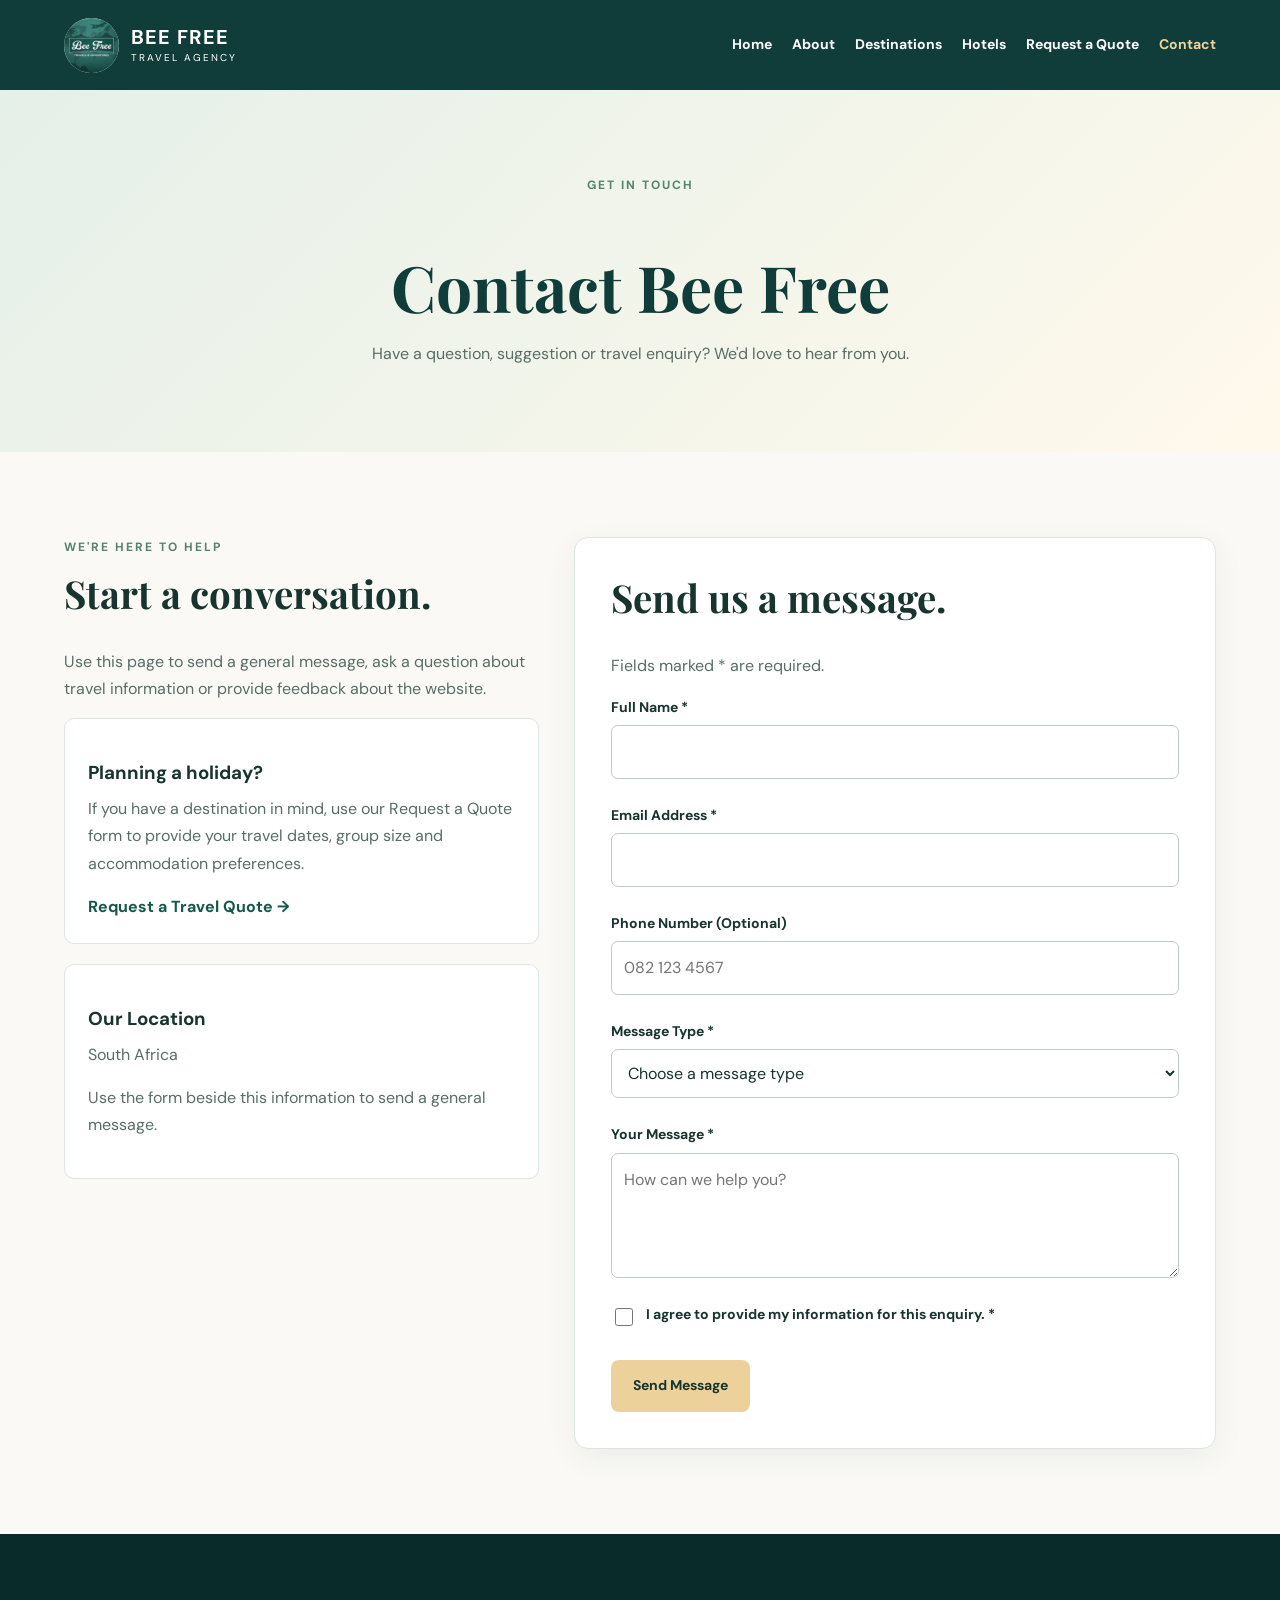
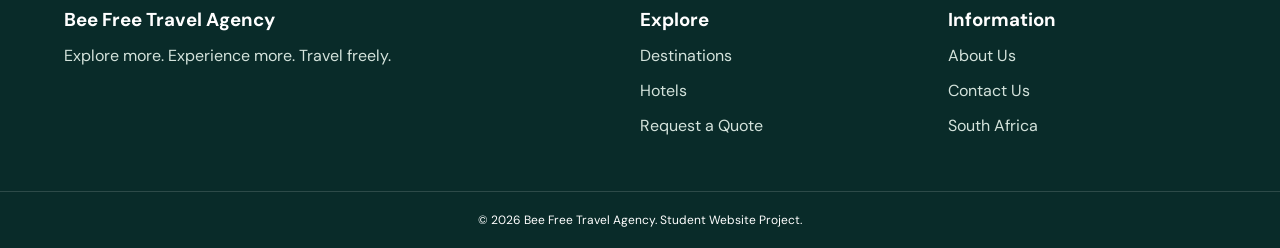
==== CODE_STRUCTURE/contact.html @ af03e636 "First commit with updated images and initial commit" ====
<!doctype html>
<!-- I use HTML5 for the Contact page. -->
<html lang="en">
  <!-- I set English as the page language. -->
  <head>
    <!-- I begin the Contact page settings. -->
    <meta charset="UTF-8" />
    <!-- I support standard characters. -->
    <meta name="viewport" content="width=device-width, initial-scale=1.0" />
    <!-- I make the contact form responsive. -->
    <title>Contact Us | Bee Free Travel Agency</title>
    <!-- I give Contact its own SEO title. -->
    <meta
      name="description"
      content="Contact Bee Free Travel Agency with general questions, travel information requests or website feedback."
    />
    <!-- I describe the purpose of this page to search engines. -->
    <link rel="stylesheet" href="../CSS_STYLE/STYLES.css" />
    <!-- I load the main website styling. -->
    <script src="../CSS_STYLE/JS_main.js" defer></script>
    <!-- I load navigation, validation and AJAX functionality. -->
  </head>
  <!-- I finish the page settings. -->
  <body>
    <!-- I begin the visible Contact page. -->
    <a class="skip-link" href="#mainContent">Skip to content</a>
    <!-- I provide a keyboard accessibility shortcut. -->

    <!-- CONTACT SECTION 1: HEADER -->
    <header class="site-header">
      <!-- I create the shared header. -->
      <div class="wrap header-inner">
        <!-- I align the logo and navigation. -->
        <a class="brand" href="Home.html">
          <!-- I make the logo link to Home. -->
          <img
            src="IMAGES/BEE_FREE_LOGO.jpeg"
            alt="Bee Free Travel Agency logo"
          />
          <!-- I display the original agency logo. -->
          <span><strong>BEE FREE</strong><small>TRAVEL AGENCY</small></span>
          <!-- I display the agency name. -->
        </a>
        <!-- I finish the logo link. -->
        <button
          id="menuButton"
          class="menu-toggle"
          type="button"
          aria-controls="mainNav"
          aria-expanded="false"
        >
          ☰ Menu
        </button>
        <!-- I add the mobile menu control. -->
        <nav id="mainNav" class="nav" aria-label="Main navigation">
          <!-- I begin the navigation links. -->
          <a href="Home.html">Home</a>
          <!-- I link to Home. -->
          <a href="about.html">About</a>
          <!-- I link to About. -->
          <a href="DESTINATION.html">Destinations</a>
          <!-- I link to Destinations. -->
          <a href="hotel.html">Hotels</a>
          <!-- I link to Hotels. -->
          <a href="REQUEST_QUOTE.html">Request a Quote</a>
          <!-- I link to the travel enquiry form. -->
          <a href="contact.html" aria-current="page">Contact</a>
          <!-- I mark Contact as the active page. -->
        </nav>
        <!-- I finish the navigation links. -->
      </div>
      <!-- I finish the header container. -->
    </header>
    <!-- I finish the header. -->

    <main id="mainContent">
      <!-- I begin the main Contact page content. -->

      <!-- CONTACT SECTION 2: INTRODUCTION -->
      <section class="subhero">
        <!-- I create a welcoming page introduction. -->
        <div class="wrap">
          <!-- I centre the introduction. -->
          <p class="eyebrow">GET IN TOUCH</p>
          <!-- I introduce the Contact page. -->
          <h1>Contact Bee Free</h1>
          <!-- I display the main page title. -->
          <p>
            Have a question, suggestion or travel enquiry? We'd love to hear
            from you.
          </p>
          <!-- I explain how visitors can use the page. -->
        </div>
        <!-- I finish the introduction content. -->
      </section>
      <!-- I finish the Contact page introduction. -->

      <!-- CONTACT SECTION 3: INFORMATION AND FORM -->
      <section class="section wrap contact-cols">
        <!-- I arrange contact information beside the form. -->

        <div>
          <!-- I begin the contact information column. -->
          <p class="eyebrow">WE'RE HERE TO HELP</p>
          <!-- I introduce the contact information. -->
          <h2>Start a conversation.</h2>
          <!-- I give the section a welcoming heading. -->
          <p>
            Use this page to send a general message, ask a question about travel
            information or provide feedback about the website.
          </p>
          <!-- I explain the contact form's purpose. -->

          <div class="info-card">
            <!-- I create a card for travel enquiries. -->
            <h3>Planning a holiday?</h3>
            <!-- I introduce the travel enquiry option. -->
            <p>
              If you have a destination in mind, use our Request a Quote form to
              provide your travel dates, group size and accommodation
              preferences.
            </p>
            <!-- I explain when to use the quotation form. -->
            <a class="text-link" href="REQUEST_QUOTE.html"
              >Request a Travel Quote →</a
            >
            <!-- I link to the dedicated travel enquiry page. -->
          </div>
          <!-- I finish the travel information card. -->

          <div class="info-card">
            <!-- I create a card for location information. -->
            <h3>Our Location</h3>
            <!-- I introduce the location information. -->
            <p>South Africa</p>
            <!-- I give the location at country level without inventing a business street address. -->
            <p>
              Use the form beside this information to send a general message.
            </p>
            <!-- I direct visitors to the contact form. -->
          </div>
          <!-- I finish the location card. -->
        </div>
        <!-- I finish the contact information column. -->

        <!-- CONTACT SECTION 4: GENERAL CONTACT FORM -->
        <div class="form-panel">
          <!-- I place the form inside a professional white panel. -->
          <h2>Send us a message.</h2>
          <!-- I introduce the message form. -->
          <p>Fields marked * are required.</p>
          <!-- I identify the required fields. -->
          <form
            id="contactForm"
            action="https://formsubmit.co/ajax/YOUR_EMAIL@example.com"
            method="post"
            novalidate
          >
            <!-- I prepare the AJAX endpoint that needs a verified recipient email. -->
            <input
              type="hidden"
              name="_subject"
              value="Bee Free Contact Message"
            />
            <!-- I set a descriptive email subject. -->

            <div class="field">
              <!-- I begin the full name field. -->
              <label for="contactName">Full Name *</label>
              <!-- I explain the information required. -->
              <input
                id="contactName"
                name="name"
                type="text"
                minlength="2"
                maxlength="80"
                autocomplete="name"
                required
              />
              <!-- I require a name containing at least two characters. -->
              <small id="contactNameError" class="err"></small>
              <!-- I reserve space for name validation feedback. -->
            </div>
            <!-- I finish the name field. -->

            <div class="field">
              <!-- I begin the email address field. -->
              <label for="contactEmail">Email Address *</label>
              <!-- I identify the email input. -->
              <input
                id="contactEmail"
                name="email"
                type="email"
                autocomplete="email"
                required
              />
              <!-- I check email format using HTML5 validation. -->
              <small id="contactEmailError" class="err"></small>
              <!-- I reserve space for email validation errors. -->
            </div>
            <!-- I finish the email field. -->

            <div class="field">
              <!-- I begin the optional phone field. -->
              <label for="contactPhone">Phone Number (Optional)</label>
              <!-- I explain that a phone number is not required. -->
              <input
                id="contactPhone"
                name="phone"
                type="tel"
                pattern="[+0-9 ()-]{9,20}"
                maxlength="20"
                placeholder="082 123 4567"
              />
              <!-- I accept common phone-number formats when a number is provided. -->
              <small id="contactPhoneError" class="err"></small>
              <!-- I reserve space for phone validation errors. -->
            </div>
            <!-- I finish the optional phone field. -->

            <div class="field">
              <!-- I begin the message type field. -->
              <label for="contactType">Message Type *</label>
              <!-- I explain what the dropdown is used for. -->
              <select id="contactType" name="messageType" required>
                <!-- I require the visitor to choose the purpose of their message. -->
                <option value="">Choose a message type</option>
                <!-- I provide an initial dropdown prompt. -->
                <option value="General enquiry">General Enquiry</option>
                <!-- I allow ordinary questions. -->
                <option value="Travel information">Travel Information</option>
                <!-- I allow travel information requests. -->
                <option value="Website feedback">Website Feedback</option>
                <!-- I allow feedback about the website. -->
              </select>
              <!-- I finish the message type dropdown. -->
              <small id="contactTypeError" class="err"></small>
              <!-- I reserve space for dropdown errors. -->
            </div>
            <!-- I finish the message type field. -->

            <div class="field">
              <!-- I begin the message field. -->
              <label for="contactMessage">Your Message *</label>
              <!-- I explain what the visitor should write. -->
              <textarea
                id="contactMessage"
                name="message"
                minlength="10"
                maxlength="1500"
                placeholder="How can we help you?"
                required
              ></textarea>
              <!-- I require a meaningful message containing at least ten characters. -->
              <small id="contactMessageError" class="err"></small>
              <!-- I reserve space for message validation errors. -->
            </div>
            <!-- I finish the message field. -->

            <div class="field">
              <!-- I begin the consent field. -->
              <label class="checkbox-line" for="contactConsent">
                <!-- I position the consent checkbox beside its explanation. -->
                <input
                  id="contactConsent"
                  name="consent"
                  type="checkbox"
                  value="Yes"
                  required
                />
                <!-- I require consent before processing the enquiry. -->
                <span
                  >I agree to provide my information for this enquiry. *</span
                >
                <!-- I explain why the checkbox is required. -->
              </label>
              <!-- I finish the consent label. -->
              <small id="contactConsentError" class="err"></small>
              <!-- I reserve space for consent validation errors. -->
            </div>
            <!-- I finish the consent field. -->

            <button class="btn btn-gold" type="submit">Send Message</button>
            <!-- I validate and attempt to send the message when clicked. -->
            <p
              id="contactStatus"
              class="feedback"
              role="status"
              aria-live="polite"
              hidden
            ></p>
            <!-- I display the result of validation and AJAX submission. -->
          </form>
          <!-- I finish the Contact form. -->
        </div>
        <!-- I finish the form panel. -->
      </section>
      <!-- I finish the information-and-form section. -->
    </main>
    <!-- I finish the main Contact page content. -->

    <!-- CONTACT SECTION 5: FOOTER -->
    <footer class="site-footer">
      <!-- I begin the shared footer. -->
      <div class="wrap foot-grid">
        <!-- I arrange footer information into columns. -->
        <div>
          <h3>Bee Free Travel Agency</h3>
          <p>Explore more. Experience more. Travel freely.</p>
        </div>
        <!-- I display the agency name and tagline. -->
        <div>
          <h3>Explore</h3>
          <a href="DESTINATION.html">Destinations</a
          ><a href="hotel.html">Hotels</a
          ><a href="REQUEST_QUOTE.html">Request a Quote</a>
        </div>
        <!-- I add travel links. -->
        <div>
          <h3>Information</h3>
          <a href="about.html">About Us</a><a href="contact.html">Contact Us</a>
          <p>South Africa</p>
        </div>
        <!-- I add information links. -->
      </div>
      <!-- I finish the footer columns. -->
      <div class="copyright">
        © 2026 Bee Free Travel Agency. Student Website Project.
      </div>
      <!-- I display copyright information. -->
    </footer>
    <!-- I finish the footer. -->
  </body>
  <!-- I finish the Contact page body. -->
</html>
<!-- I finish the HTML document. -->
---- CSS_STYLE/STYLES.css ----
/* ==========================================================
   SECTION 19: EXPLORE MORE BUTTONS - DESTINATIONS AND HOTELS
   ========================================================== */

/*
   I added two separate buttons to each destination and hotel.

   Explore More displays additional information on the same page.
   Request a Quote takes the visitor to the enquiry form.

   I use Flexbox to keep the buttons neatly arranged.
*/


/* SECTION 1: GENERAL STYLING - I set up the main appearance of my website. */
@import url('https://fonts.googleapis.com/css2?family=DM+Sans:wght@400;500;600;700&family=Playfair+Display:wght@500;600;700&display=swap'); /* I use Google Fonts for readable text and elegant headings. */
* { box-sizing: border-box; } /* I include padding inside element widths to make layouts easier. */
html { scroll-behavior: smooth; } /* I make movement between page sections feel smoother. */
body { margin: 0; font-family: 'DM Sans', Arial, sans-serif; background: #faf9f6; color: #17342f; line-height: 1.7; } /* I give every page the same background and font. */
h1, h2 { font-family: 'Playfair Display', Georgia, serif; line-height: 1.2; } /* I use a more elegant font for the main headings. */
h1 { font-size: clamp(2.6rem, 5vw, 4.8rem); } /* I make the main title resize on different devices. */
h2 { font-size: clamp(1.9rem, 3vw, 2.8rem); margin-top: 0; } /* I keep section headings large but responsive. */
h3 { margin-bottom: 10px; line-height: 1.3; } /* I keep smaller headings close to their descriptions. */
p { color: #596d66; margin-top: 0; } /* I use a softer colour for normal paragraphs. */
a { text-decoration: none; color: inherit; } /* I remove default underlines so I can style links consistently. */
img { display: block; max-width: 100%; } /* I stop images from becoming wider than their containers. */
button, input, select, textarea { font: inherit; } /* I make form elements use the same font as the website. */
button { cursor: pointer; } /* I show visitors that buttons are interactive. */
[hidden] { display: none !important; } /* I ensure that hidden information remains hidden until JavaScript opens it. */
.wrap { width: 90%; max-width: 1160px; margin: auto; } /* I keep page content centred with a maximum width. */
.section { padding: 85px 0; } /* I give important sections consistent vertical spacing. */
.soft { background: #edf4ef; } /* I use light green for alternating background sections. */
.center { text-align: center; } /* I use this class when content needs to be centred. */
.eyebrow { font-size: 12px; color: #54836e; letter-spacing: 2px; font-weight: 700; text-transform: uppercase; } /* I use small headings to introduce each section. */
.section-title { max-width: 680px; margin-bottom: 35px; } /* I keep section introductions at a comfortable reading width. */
.skip-link { position: absolute; top: -100px; left: 10px; background: white; padding: 12px; z-index: 2000; } /* I add a keyboard shortcut to skip the navigation. */
.skip-link:focus { top: 10px; } /* I show the shortcut when a keyboard user selects it. */
:focus-visible { outline: 3px solid #d6ac59; outline-offset: 3px; } /* I make keyboard focus easy to see. */

/* SECTION 2: HEADER - I use the same navigation design on all pages. */
.site-header { background: #103d3a; position: relative; z-index: 1000; } /* I use my brand green for the header. */
.header-inner { min-height: 90px; display: flex; align-items: center; justify-content: space-between; gap: 20px; } /* I position the logo and navigation beside each other. */
.brand { display: flex; align-items: center; gap: 12px; color: white; } /* I group the logo and business name together. */
.brand img { width: 55px; height: 55px; object-fit: contain; border-radius: 50%; background: white; } /* I keep the logo visible without stretching it. */
.brand strong { display: block; letter-spacing: 1px; font-size: 20px; line-height: 1.2; } /* I make the agency name prominent. */
.brand small { display: block; letter-spacing: 2px; font-size: 10px; } /* I place the smaller tagline underneath the name. */
.nav { display: flex; align-items: center; gap: 20px; } /* I arrange navigation links horizontally on desktop. */
.nav a { color: white; font-size: 14px; font-weight: 700; } /* I keep navigation links readable on the dark header. */
.nav a:hover, .nav a[aria-current="page"] { color: #f0d49a; } /* I highlight the current page and hovered links. */
.menu-toggle { display: none; color: white; background: transparent; border: 1px solid white; border-radius: 7px; padding: 8px 12px; } /* I hide the mobile menu button on larger screens. */

/* SECTION 3: BUTTONS - I give interactive actions a consistent design. */
.btn { display: inline-block; border: 2px solid transparent; border-radius: 8px; padding: 12px 20px; font-size: 14px; font-weight: 700; text-align: center; } /* I create one basic button style for reuse. */
.btn:hover { filter: brightness(1.07); transform: translateY(-1px); } /* I show a subtle visual change when a visitor hovers. */
.btn-gold { background: #ecd29a; color: #17342f; } /* I use gold for important calls to action. */
.btn-green { background: #103d3a; color: white; } /* I use green for Explore More and similar buttons. */
.btn-outline { border-color: white; color: white; background: transparent; } /* I create a transparent button for the hero banner. */
.btn-outline:hover { background: white; color: #103d3a; } /* I invert the outline button colours when hovered. */
.text-link { color: #15584b; font-weight: 700; } /* I use a strong green colour for secondary links. */
.text-link:hover { text-decoration: underline; } /* I underline text links on hover. */

/* SECTION 4: HOME PAGE - I style the main travel banner. */
.hero { min-height: 610px; display: flex; align-items: center; background: linear-gradient(90deg, rgba(5,35,32,.87), rgba(5,35,32,.20)), url('../CODE_STRUCTURE/IMAGES/Home.jpg') center/cover; } /* I use the original Home.jpg image with a dark overlay for readable text. */
.hero-content { padding: 90px 0 120px; } /* I give the banner text breathing room. */
.hero h1 { color: white; max-width: 700px; margin-bottom: 20px; } /* I make the main headline large and clear. */
.hero h1 em { color: #ecd29a; } /* I highlight part of the heading with gold. */
.hero p { color: #f0f5f0; max-width: 540px; } /* I keep the banner description readable. */
.hero .eyebrow { color: #ecd29a; } /* I make the small hero label match the accent colour. */
.hero-actions { display: flex; flex-wrap: wrap; gap: 12px; margin-top: 25px; } /* I place the hero buttons beside each other. */
.booking-wrap { position: relative; margin-top: -50px; z-index: 3; } /* I overlap the trip selector over the bottom of the banner. */
.booking-form { background: white; padding: 27px; border-radius: 14px; box-shadow: 0 15px 40px #00000020; display: grid; grid-template-columns: 1.5fr 1fr .7fr auto; align-items: end; gap: 18px; } /* I use CSS Grid to align the travel fields. */
.booking-form .field { margin-bottom: 0; } /* I remove extra spacing inside the small search form. */
.split { display: grid; grid-template-columns: 1fr 1fr; gap: 50px; align-items: center; } /* I use two columns for images and descriptive text. */
.feature-photo { width: 100%; height: 370px; object-fit: cover; border-radius: 14px; } /* I keep feature images large and neatly cropped. */

/* SECTION 5: DESTINATIONS AND HOTELS - I style the cards. */
.cards { display: grid; grid-template-columns: repeat(3, 1fr); gap: 25px; } /* I show three destination cards in a row on desktop. */
.cards.two { grid-template-columns: repeat(2, 1fr); } /* I show two larger cards for accommodation. */
.card { background: white; border: 1px solid #dbe7df; border-radius: 14px; overflow: hidden; box-shadow: 0 8px 28px #123c3020; } /* I create clean white cards with soft shadows. */
.card:hover { transform: translateY(-3px); } /* I give the cards a slight lifting effect. */
.card > img, .photo-button img { width: 100%; height: 245px; object-fit: cover; } /* I give the card photographs equal sizes. */
.card-body { padding: 25px; } /* I add spacing between the card edges and text. */
.card-body p { font-size: 14px; } /* I keep the card descriptions compact. */
.tag { color: #54836e; font-size: 11px; font-weight: 700; letter-spacing: 2px; } /* I label destinations by region or type. */
.actions { display: flex; flex-wrap: wrap; gap: 10px; margin-top: 20px; } /* I place Explore More and Request a Quote together. */
.actions .btn { flex: 1 1 120px; } /* I allow buttons to share space evenly. */
.photo-button { padding: 0; border: 0; background: none; display: block; width: 100%; } /* I turn photographs into clickable gallery controls. */
.subhero { background: linear-gradient(135deg, #e5f0e9, #fff9eb); padding: 85px 0; text-align: center; } /* I use a soft background for inner-page headings. */
.subhero h1 { color: #103d3a; margin-bottom: 15px; } /* I give inner-page titles the agency's green colour. */
.subhero p { max-width: 650px; margin: auto; } /* I keep the introductions centred. */

/* SECTION 6: EXPLORE MORE - I style the expanded destination and hotel information. */
.details { background: white; padding: 35px; border: 1px solid #dbe7df; border-radius: 14px; margin-top: 30px; scroll-margin-top: 25px; } /* I show detailed travel information in a separate panel. */
.details-header { display: flex; justify-content: space-between; gap: 20px; align-items: flex-start; border-bottom: 1px solid #dbe7df; margin-bottom: 25px; padding-bottom: 20px; } /* I position the title beside its Close button. */
.details-header h2 { color: #103d3a; margin-bottom: 0; } /* I match the information title to the brand colour. */
.details-grid { display: grid; grid-template-columns: 1fr 1.2fr; gap: 30px; align-items: start; } /* I put the large image beside the detailed description. */
.details-grid img { width: 100%; height: 340px; object-fit: cover; border-radius: 12px; } /* I keep detail photographs large and consistent. */
.details h3 { color: #103d3a; } /* I distinguish detailed-section headings from regular text. */
.details ul { padding-left: 22px; color: #596d66; } /* I indent lists of attractions and amenities. */
.details li { margin-bottom: 8px; } /* I space list items so they are easier to read. */
.details-footer { border-top: 1px solid #dbe7df; margin-top: 25px; padding-top: 25px; } /* I separate the practical information from the introduction. */
.close-details { background: #edf4ef; border: 1px solid #dbe7df; border-radius: 7px; padding: 9px 13px; color: #103d3a; font-weight: 700; } /* I make the Close button easy to recognise. */

/* SECTION 7: SEARCH, MAP, GALLERY AND FAQ - I style interactive destination features. */
.filters { display: grid; grid-template-columns: 2fr 1fr 1fr; gap: 16px; padding: 23px; background: white; border-radius: 12px; border: 1px solid #dbe7df; margin-bottom: 20px; } /* I arrange search and filtering controls together. */
.filters .field { margin-bottom: 0; } /* I keep the search bar from becoming unnecessarily tall. */
.result-count { font-size: 14px; margin-bottom: 20px; } /* I show how many destinations match the visitor's search. */
.empty { padding: 22px; text-align: center; background: white; border-radius: 10px; } /* I display a friendly message when there are no results. */
.map { width: 100%; height: 400px; border-radius: 12px; border: 1px solid #dbe7df; z-index: 1; } /* I give the Leaflet map a fixed visible height. */
.lightbox { border: none; border-radius: 12px; padding: 18px; width: min(850px, 92vw); max-height: 90vh; margin: auto; } /* I style the enlarged photo dialog. */
.lightbox::backdrop { background: #000000dc; } /* I dim the website while the gallery is open. */
.lightbox img { width: 100%; max-height: 70vh; object-fit: contain; } /* I fit enlarged images inside the screen without cutting them off. */
.lightbox p { text-align: center; margin-bottom: 0; } /* I centre the photograph caption. */
.faq details { background: white; padding: 19px; margin-bottom: 10px; border: 1px solid #dbe7df; border-radius: 8px; } /* I style questions as expandable sections. */
.faq summary { cursor: pointer; font-weight: 700; } /* I show that visitors can click a question. */

/* SECTION 8: QUOTE AND CONTACT - I style both forms consistently. */
.form-panel { background: white; border: 1px solid #dbe7df; border-radius: 14px; padding: 36px; box-shadow: 0 8px 30px #103d3a10; } /* I put forms inside clear white containers. */
.form-panel.narrow { max-width: 850px; margin: auto; } /* I limit the width of the travel enquiry form. */
.fields { display: grid; grid-template-columns: 1fr 1fr; gap: 0 20px; } /* I create two form columns on desktop screens. */
.field { display: flex; flex-direction: column; margin-bottom: 20px; } /* I put each form label above its input. */
.field label { font-size: 14px; font-weight: 700; margin-bottom: 6px; } /* I make form labels clear and readable. */
.field input, .field select, .field textarea { width: 100%; border: 1px solid #bbccc3; border-radius: 7px; padding: 12px; background: white; min-height: 47px; color: #17342f; } /* I give inputs consistent spacing and borders. */
.field textarea { min-height: 125px; resize: vertical; } /* I allow visitors to write longer messages. */
.field.wide { grid-column: 1 / -1; } /* I let longer input fields take both columns. */
.checkbox-line { display: flex; gap: 10px; align-items: flex-start; } /* I keep the consent checkbox beside its explanation. */
.checkbox-line input { width: 18px; height: 18px; min-height: 18px; margin-top: 5px; } /* I keep checkboxes small rather than full width. */
.err { color: #ae2828; font-size: 12px; margin-top: 5px; } /* I display errors underneath incorrect fields. */
[aria-invalid="true"] { border-color: #ae2828 !important; } /* I highlight invalid inputs in red. */
.feedback { padding: 12px 16px; border-radius: 8px; margin-top: 20px; } /* I style form feedback messages. */
.feedback.success { background: #e3f4e7; color: #16572c; } /* I show accepted submissions in green. */
.feedback.failure { background: #fce7e7; color: #9b2626; } /* I show submission errors in red. */
.feedback.info { background: #e9f0f9; color: #23516c; } /* I show configuration information in blue. */
.summary { background: #edf4ef; padding: 23px; border-radius: 10px; margin-top: 20px; } /* I display a travel enquiry summary after validation. */
.summary p { white-space: pre-line; } /* I preserve the line breaks in the travel summary. */
.contact-cols { display: grid; grid-template-columns: .85fr 1.15fr; gap: 35px; align-items: start; } /* I put contact information beside the contact form. */
.info-card { background: white; border: 1px solid #dbe7df; border-radius: 10px; padding: 23px; margin-bottom: 20px; } /* I separate helpful contact details into cards. */

/* SECTION 9: FOOTER - I use the same footer on every page. */
.cta { background: #103d3a; padding: 75px 20px; text-align: center; } /* I create a final section encouraging travel enquiries. */
.cta h2 { color: white; } /* I use white headings on the dark green background. */
.cta p { color: #e0eee6; } /* I keep CTA descriptions readable. */
.site-footer { background: #092b29; color: white; padding-top: 55px; } /* I use a darker green to separate the footer. */
.foot-grid { display: grid; grid-template-columns: 2fr 1fr 1fr; gap: 40px; padding-bottom: 35px; } /* I organise the footer into three groups. */
.site-footer p, .site-footer a { color: #d4e3dc; } /* I make footer text visible on the dark background. */
.site-footer a { display: block; margin-bottom: 8px; } /* I place footer links on separate lines. */
.site-footer a:hover { color: #ecd29a; } /* I highlight footer links when hovered. */
.copyright { border-top: 1px solid #ffffff25; padding: 18px; text-align: center; font-size: 12px; } /* I place copyright information below the main footer. */

/* SECTION 10: RESPONSIVENESS - I adjust the website for tablets. */
@media (max-width: 960px) { /* I apply these changes when screens become narrower than 960 pixels. */
    .menu-toggle { display: block; } /* I show the mobile navigation button. */
    .nav { display: none; position: absolute; top: 100%; left: 0; right: 0; background: #092b29; padding: 20px 5%; flex-direction: column; align-items: stretch; } /* I hide the menu links until opened. */
    .nav.open { display: flex; } /* I display the menu links when JavaScript adds the open class. */
    .cards { grid-template-columns: repeat(2, 1fr); } /* I reduce the cards to two columns on tablets. */
    .booking-form, .filters { grid-template-columns: repeat(2, 1fr); } /* I let search fields wrap into two columns. */
} /* I close my tablet media query. */

/* SECTION 11: MOBILE VIEW - I keep pages readable on phones. */
@media (max-width: 680px) { /* I apply these changes to smaller mobile screens. */
    .section { padding: 55px 0; } /* I reduce large gaps on small screens. */
    .hero { min-height: 540px; } /* I keep the Home banner appropriately sized. */
    .hero-content { padding: 65px 0 105px; } /* I make space around the Home heading. */
    .hero h1 { font-size: 46px; } /* I reduce the hero heading to fit a phone. */
    .cards, .cards.two, .booking-form, .filters, .split, .details-grid, .fields, .contact-cols, .foot-grid { grid-template-columns: 1fr; } /* I change multi-column layouts into single columns. */
    .details, .form-panel { padding: 22px; } /* I prevent large panels from taking too much mobile space. */
    .details-header { flex-direction: column; } /* I place Close below the heading when space is limited. */
    .feature-photo, .details-grid img { height: 250px; } /* I reduce photo heights on phones. */
    .map { height: 320px; } /* I keep the interactive map usable on mobile. */
    .field.wide { grid-column: auto; } /* I let full-width form fields fit the single column. */
} /* I close my mobile media query. */

/* SECTION 12: ACCESSIBILITY - I respect reduced-motion preferences. */
@media (prefers-reduced-motion: reduce) { html { scroll-behavior: auto; } } /* I avoid smooth movement when the visitor prefers reduced motion. */
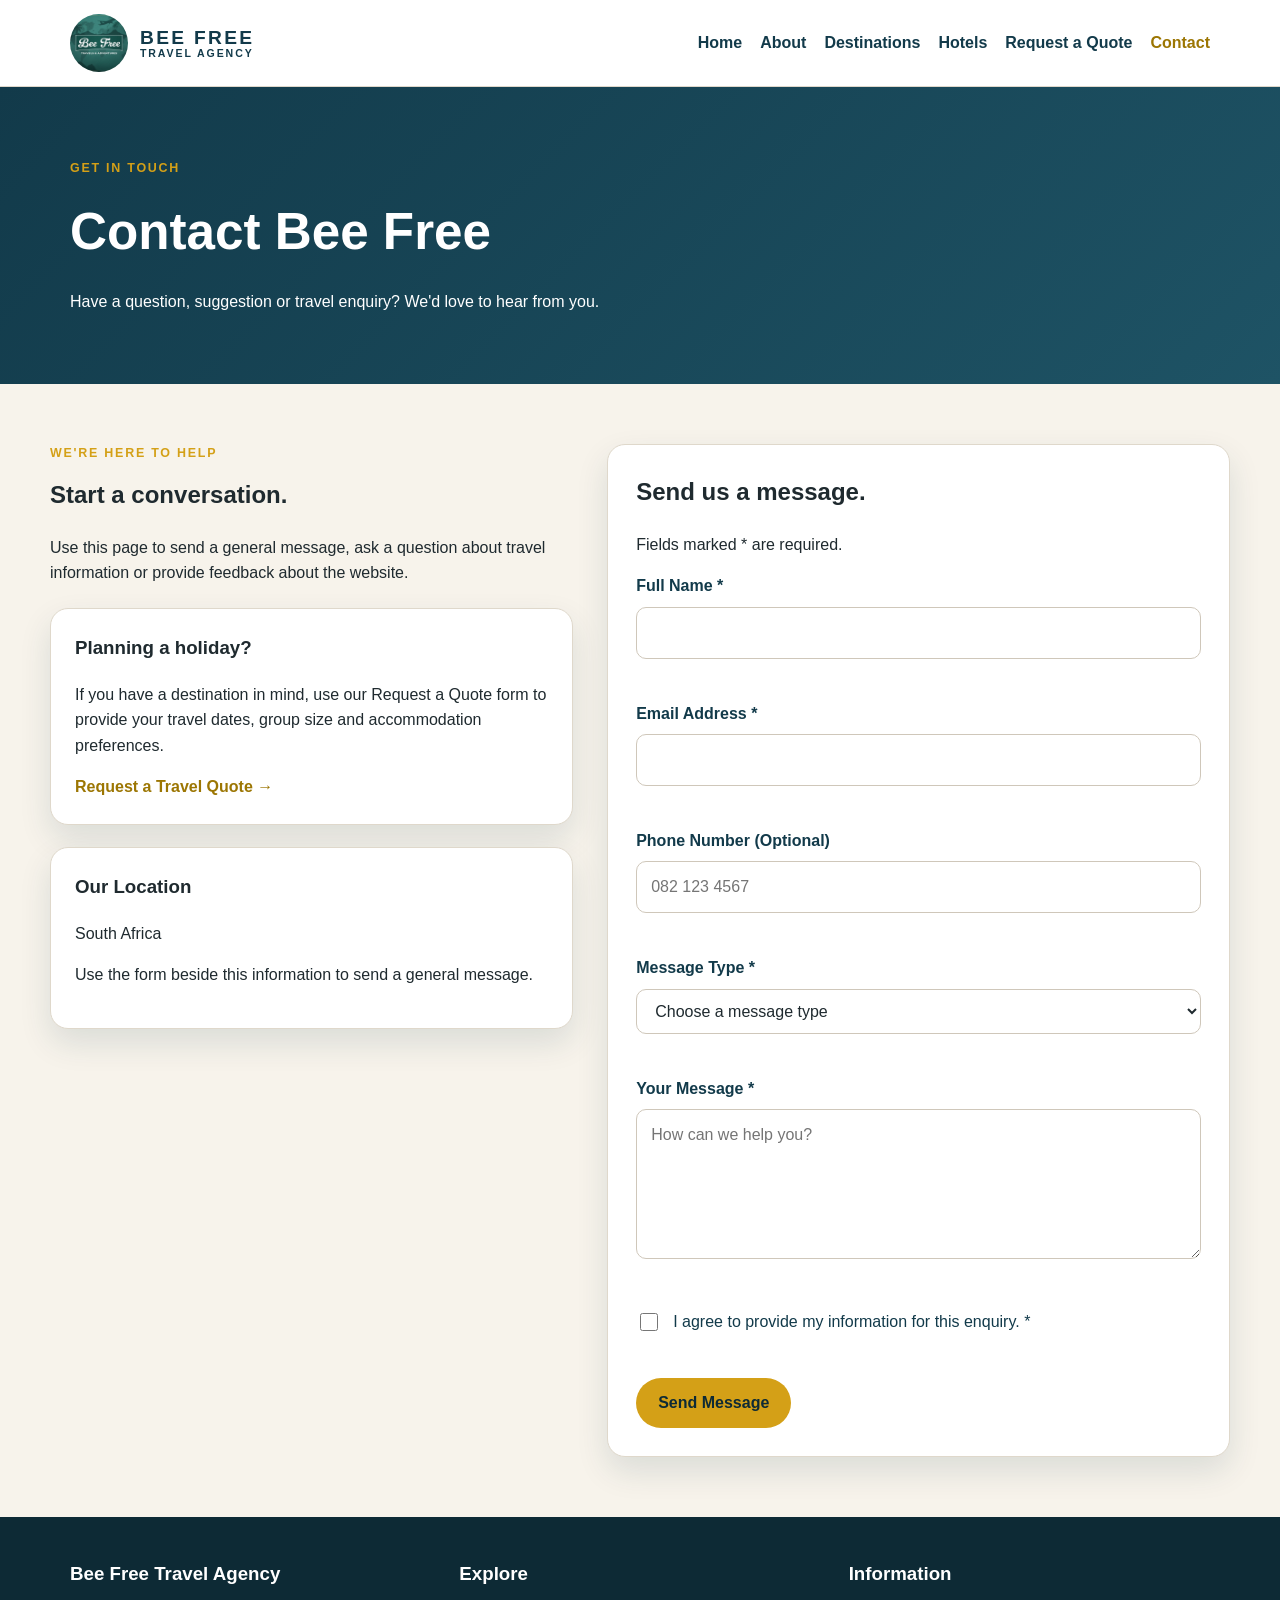
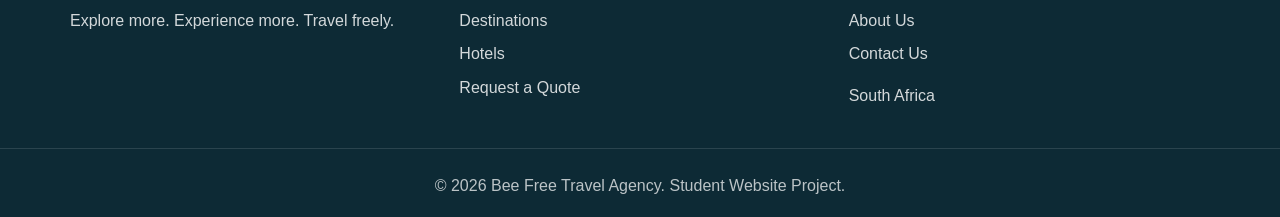
==== commit 40103606: "coded the Java, CSS and request pages" ====
--- a/CODE_STRUCTURE/contact.html
+++ b/CODE_STRUCTURE/contact.html
@@ -1,47 +1,37 @@
 <!doctype html>
-<!-- I use HTML5 for the Contact page. -->
 <html lang="en">
-  <!-- I set English as the page language. -->
   <head>
-    <!-- I begin the Contact page settings. -->
+    <!-- I added the page settings so the Contact page works on different
+         screen sizes. The title and description also help search engines
+         understand the purpose of this page. -->
     <meta charset="UTF-8" />
-    <!-- I support standard characters. -->
     <meta name="viewport" content="width=device-width, initial-scale=1.0" />
-    <!-- I make the contact form responsive. -->
     <title>Contact Us | Bee Free Travel Agency</title>
-    <!-- I give Contact its own SEO title. -->
     <meta
       name="description"
       content="Contact Bee Free Travel Agency with general questions, travel information requests or website feedback."
     />
-    <!-- I describe the purpose of this page to search engines. -->
     <link rel="stylesheet" href="../CSS_STYLE/STYLES.css" />
-    <!-- I load the main website styling. -->
+
+    <!-- I use the same stylesheet and JavaScript file as the other pages
+         to keep the design consistent and handle the menu and form. -->
     <script src="../CSS_STYLE/JS_main.js" defer></script>
-    <!-- I load navigation, validation and AJAX functionality. -->
   </head>
-  <!-- I finish the page settings. -->
+
   <body>
-    <!-- I begin the visible Contact page. -->
     <a class="skip-link" href="#mainContent">Skip to content</a>
-    <!-- I provide a keyboard accessibility shortcut. -->
-
-    <!-- CONTACT SECTION 1: HEADER -->
+
+    <!-- I kept the same navigation across the website so visitors can find
+         their way around easily. The menu button also helps on smaller screens. -->
     <header class="site-header">
-      <!-- I create the shared header. -->
       <div class="wrap header-inner">
-        <!-- I align the logo and navigation. -->
         <a class="brand" href="Home.html">
-          <!-- I make the logo link to Home. -->
           <img
             src="IMAGES/BEE_FREE_LOGO.jpeg"
             alt="Bee Free Travel Agency logo"
           />
-          <!-- I display the original agency logo. -->
           <span><strong>BEE FREE</strong><small>TRAVEL AGENCY</small></span>
-          <!-- I display the agency name. -->
         </a>
-        <!-- I finish the logo link. -->
         <button
           id="menuButton"
           class="menu-toggle"
@@ -51,123 +41,89 @@
         >
           ☰ Menu
         </button>
-        <!-- I add the mobile menu control. -->
         <nav id="mainNav" class="nav" aria-label="Main navigation">
-          <!-- I begin the navigation links. -->
           <a href="Home.html">Home</a>
-          <!-- I link to Home. -->
           <a href="about.html">About</a>
-          <!-- I link to About. -->
           <a href="DESTINATION.html">Destinations</a>
-          <!-- I link to Destinations. -->
           <a href="hotel.html">Hotels</a>
-          <!-- I link to Hotels. -->
           <a href="REQUEST_QUOTE.html">Request a Quote</a>
-          <!-- I link to the travel enquiry form. -->
           <a href="contact.html" aria-current="page">Contact</a>
-          <!-- I mark Contact as the active page. -->
         </nav>
-        <!-- I finish the navigation links. -->
       </div>
-      <!-- I finish the header container. -->
     </header>
-    <!-- I finish the header. -->
 
     <main id="mainContent">
-      <!-- I begin the main Contact page content. -->
-
-      <!-- CONTACT SECTION 2: INTRODUCTION -->
+      <!-- I added a short introduction to make it clear that visitors can
+           use this page for questions, suggestions or feedback. -->
       <section class="subhero">
-        <!-- I create a welcoming page introduction. -->
         <div class="wrap">
-          <!-- I centre the introduction. -->
           <p class="eyebrow">GET IN TOUCH</p>
-          <!-- I introduce the Contact page. -->
           <h1>Contact Bee Free</h1>
-          <!-- I display the main page title. -->
           <p>
             Have a question, suggestion or travel enquiry? We'd love to hear
             from you.
           </p>
-          <!-- I explain how visitors can use the page. -->
-        </div>
-        <!-- I finish the introduction content. -->
+        </div>
       </section>
-      <!-- I finish the Contact page introduction. -->
-
-      <!-- CONTACT SECTION 3: INFORMATION AND FORM -->
+
+      <!-- I placed the contact information beside the form so visitors can
+           choose between a general message and a more detailed travel enquiry. -->
       <section class="section wrap contact-cols">
-        <!-- I arrange contact information beside the form. -->
-
-        <div>
-          <!-- I begin the contact information column. -->
+        <div>
           <p class="eyebrow">WE'RE HERE TO HELP</p>
-          <!-- I introduce the contact information. -->
           <h2>Start a conversation.</h2>
-          <!-- I give the section a welcoming heading. -->
           <p>
             Use this page to send a general message, ask a question about travel
             information or provide feedback about the website.
           </p>
-          <!-- I explain the contact form's purpose. -->
 
           <div class="info-card">
-            <!-- I create a card for travel enquiries. -->
+            <!-- I included a link to the separate quote form because planning a
+                 holiday requires more details than a general contact message. -->
             <h3>Planning a holiday?</h3>
-            <!-- I introduce the travel enquiry option. -->
             <p>
               If you have a destination in mind, use our Request a Quote form to
               provide your travel dates, group size and accommodation
               preferences.
             </p>
-            <!-- I explain when to use the quotation form. -->
             <a class="text-link" href="REQUEST_QUOTE.html"
               >Request a Travel Quote →</a
             >
-            <!-- I link to the dedicated travel enquiry page. -->
           </div>
-          <!-- I finish the travel information card. -->
 
           <div class="info-card">
-            <!-- I create a card for location information. -->
+            <!-- I kept the location information general instead of showing a
+                 street address that has not been confirmed. -->
             <h3>Our Location</h3>
-            <!-- I introduce the location information. -->
             <p>South Africa</p>
-            <!-- I give the location at country level without inventing a business street address. -->
             <p>
               Use the form beside this information to send a general message.
             </p>
-            <!-- I direct visitors to the contact form. -->
           </div>
-          <!-- I finish the location card. -->
-        </div>
-        <!-- I finish the contact information column. -->
-
-        <!-- CONTACT SECTION 4: GENERAL CONTACT FORM -->
+        </div>
+
+        <!-- I created this form for general questions and website feedback.
+             The required fields help collect enough detail to respond properly. -->
         <div class="form-panel">
-          <!-- I place the form inside a professional white panel. -->
           <h2>Send us a message.</h2>
-          <!-- I introduce the message form. -->
           <p>Fields marked * are required.</p>
-          <!-- I identify the required fields. -->
           <form
             id="contactForm"
             action="https://formsubmit.co/ajax/YOUR_EMAIL@example.com"
             method="post"
             novalidate
           >
-            <!-- I prepare the AJAX endpoint that needs a verified recipient email. -->
+            <!-- I used a form submission service rather than building a backend.
+                 The example email must be replaced with a verified real address
+                 before the form can receive messages. -->
             <input
               type="hidden"
               name="_subject"
               value="Bee Free Contact Message"
             />
-            <!-- I set a descriptive email subject. -->
-
-            <div class="field">
-              <!-- I begin the full name field. -->
+
+            <div class="field">
               <label for="contactName">Full Name *</label>
-              <!-- I explain the information required. -->
               <input
                 id="contactName"
                 name="name"
@@ -177,16 +133,11 @@
                 autocomplete="name"
                 required
               />
-              <!-- I require a name containing at least two characters. -->
               <small id="contactNameError" class="err"></small>
-              <!-- I reserve space for name validation feedback. -->
-            </div>
-            <!-- I finish the name field. -->
-
-            <div class="field">
-              <!-- I begin the email address field. -->
+            </div>
+
+            <div class="field">
               <label for="contactEmail">Email Address *</label>
-              <!-- I identify the email input. -->
               <input
                 id="contactEmail"
                 name="email"
@@ -194,16 +145,11 @@
                 autocomplete="email"
                 required
               />
-              <!-- I check email format using HTML5 validation. -->
               <small id="contactEmailError" class="err"></small>
-              <!-- I reserve space for email validation errors. -->
-            </div>
-            <!-- I finish the email field. -->
-
-            <div class="field">
-              <!-- I begin the optional phone field. -->
+            </div>
+
+            <div class="field">
               <label for="contactPhone">Phone Number (Optional)</label>
-              <!-- I explain that a phone number is not required. -->
               <input
                 id="contactPhone"
                 name="phone"
@@ -212,37 +158,24 @@
                 maxlength="20"
                 placeholder="082 123 4567"
               />
-              <!-- I accept common phone-number formats when a number is provided. -->
               <small id="contactPhoneError" class="err"></small>
-              <!-- I reserve space for phone validation errors. -->
-            </div>
-            <!-- I finish the optional phone field. -->
-
-            <div class="field">
-              <!-- I begin the message type field. -->
+            </div>
+
+            <div class="field">
+              <!-- I added message categories so visitors can explain what their
+                   enquiry is about before writing the full message. -->
               <label for="contactType">Message Type *</label>
-              <!-- I explain what the dropdown is used for. -->
               <select id="contactType" name="messageType" required>
-                <!-- I require the visitor to choose the purpose of their message. -->
                 <option value="">Choose a message type</option>
-                <!-- I provide an initial dropdown prompt. -->
                 <option value="General enquiry">General Enquiry</option>
-                <!-- I allow ordinary questions. -->
                 <option value="Travel information">Travel Information</option>
-                <!-- I allow travel information requests. -->
                 <option value="Website feedback">Website Feedback</option>
-                <!-- I allow feedback about the website. -->
               </select>
-              <!-- I finish the message type dropdown. -->
               <small id="contactTypeError" class="err"></small>
-              <!-- I reserve space for dropdown errors. -->
-            </div>
-            <!-- I finish the message type field. -->
-
-            <div class="field">
-              <!-- I begin the message field. -->
+            </div>
+
+            <div class="field">
               <label for="contactMessage">Your Message *</label>
-              <!-- I explain what the visitor should write. -->
               <textarea
                 id="contactMessage"
                 name="message"
@@ -251,16 +184,13 @@
                 placeholder="How can we help you?"
                 required
               ></textarea>
-              <!-- I require a meaningful message containing at least ten characters. -->
               <small id="contactMessageError" class="err"></small>
-              <!-- I reserve space for message validation errors. -->
-            </div>
-            <!-- I finish the message field. -->
-
-            <div class="field">
-              <!-- I begin the consent field. -->
+            </div>
+
+            <div class="field">
+              <!-- I made consent required so visitors agree to share their
+                   information before they submit the form. -->
               <label class="checkbox-line" for="contactConsent">
-                <!-- I position the consent checkbox beside its explanation. -->
                 <input
                   id="contactConsent"
                   name="consent"
@@ -268,20 +198,14 @@
                   value="Yes"
                   required
                 />
-                <!-- I require consent before processing the enquiry. -->
                 <span
                   >I agree to provide my information for this enquiry. *</span
                 >
-                <!-- I explain why the checkbox is required. -->
               </label>
-              <!-- I finish the consent label. -->
               <small id="contactConsentError" class="err"></small>
-              <!-- I reserve space for consent validation errors. -->
-            </div>
-            <!-- I finish the consent field. -->
+            </div>
 
             <button class="btn btn-gold" type="submit">Send Message</button>
-            <!-- I validate and attempt to send the message when clicked. -->
             <p
               id="contactStatus"
               class="feedback"
@@ -289,48 +213,36 @@
               aria-live="polite"
               hidden
             ></p>
-            <!-- I display the result of validation and AJAX submission. -->
+            <!-- I included a feedback area so visitors can see validation
+                 messages or an update after trying to send their enquiry. -->
           </form>
-          <!-- I finish the Contact form. -->
-        </div>
-        <!-- I finish the form panel. -->
+        </div>
       </section>
-      <!-- I finish the information-and-form section. -->
     </main>
-    <!-- I finish the main Contact page content. -->
-
-    <!-- CONTACT SECTION 5: FOOTER -->
+
+    <!-- I reused the footer from the other pages so the website stays
+         consistent and visitors can quickly reach the main sections. -->
     <footer class="site-footer">
-      <!-- I begin the shared footer. -->
       <div class="wrap foot-grid">
-        <!-- I arrange footer information into columns. -->
         <div>
           <h3>Bee Free Travel Agency</h3>
           <p>Explore more. Experience more. Travel freely.</p>
         </div>
-        <!-- I display the agency name and tagline. -->
         <div>
           <h3>Explore</h3>
           <a href="DESTINATION.html">Destinations</a
           ><a href="hotel.html">Hotels</a
           ><a href="REQUEST_QUOTE.html">Request a Quote</a>
         </div>
-        <!-- I add travel links. -->
         <div>
           <h3>Information</h3>
           <a href="about.html">About Us</a><a href="contact.html">Contact Us</a>
           <p>South Africa</p>
         </div>
-        <!-- I add information links. -->
       </div>
-      <!-- I finish the footer columns. -->
       <div class="copyright">
         © 2026 Bee Free Travel Agency. Student Website Project.
       </div>
-      <!-- I display copyright information. -->
     </footer>
-    <!-- I finish the footer. -->
   </body>
-  <!-- I finish the Contact page body. -->
 </html>
-<!-- I finish the HTML document. -->
--- a/CSS_STYLE/STYLES.css
+++ b/CSS_STYLE/STYLES.css
@@ -1,175 +1,352 @@
-
-/* ==========================================================
-   SECTION 19: EXPLORE MORE BUTTONS - DESTINATIONS AND HOTELS
-   ========================================================== */
-
 /*
-   I added two separate buttons to each destination and hotel.
-
-   Explore More displays additional information on the same page.
-   Request a Quote takes the visitor to the enquiry form.
-
-   I use Flexbox to keep the buttons neatly arranged.
+  Bee Free Travel Agency - contact page styles.
+  This stylesheet has been restored to valid CSS syntax.
 */
 
-
-/* SECTION 1: GENERAL STYLING - I set up the main appearance of my website. */
-@import url('https://fonts.googleapis.com/css2?family=DM+Sans:wght@400;500;600;700&family=Playfair+Display:wght@500;600;700&display=swap'); /* I use Google Fonts for readable text and elegant headings. */
-* { box-sizing: border-box; } /* I include padding inside element widths to make layouts easier. */
-html { scroll-behavior: smooth; } /* I make movement between page sections feel smoother. */
-body { margin: 0; font-family: 'DM Sans', Arial, sans-serif; background: #faf9f6; color: #17342f; line-height: 1.7; } /* I give every page the same background and font. */
-h1, h2 { font-family: 'Playfair Display', Georgia, serif; line-height: 1.2; } /* I use a more elegant font for the main headings. */
-h1 { font-size: clamp(2.6rem, 5vw, 4.8rem); } /* I make the main title resize on different devices. */
-h2 { font-size: clamp(1.9rem, 3vw, 2.8rem); margin-top: 0; } /* I keep section headings large but responsive. */
-h3 { margin-bottom: 10px; line-height: 1.3; } /* I keep smaller headings close to their descriptions. */
-p { color: #596d66; margin-top: 0; } /* I use a softer colour for normal paragraphs. */
-a { text-decoration: none; color: inherit; } /* I remove default underlines so I can style links consistently. */
-img { display: block; max-width: 100%; } /* I stop images from becoming wider than their containers. */
-button, input, select, textarea { font: inherit; } /* I make form elements use the same font as the website. */
-button { cursor: pointer; } /* I show visitors that buttons are interactive. */
-[hidden] { display: none !important; } /* I ensure that hidden information remains hidden until JavaScript opens it. */
-.wrap { width: 90%; max-width: 1160px; margin: auto; } /* I keep page content centred with a maximum width. */
-.section { padding: 85px 0; } /* I give important sections consistent vertical spacing. */
-.soft { background: #edf4ef; } /* I use light green for alternating background sections. */
-.center { text-align: center; } /* I use this class when content needs to be centred. */
-.eyebrow { font-size: 12px; color: #54836e; letter-spacing: 2px; font-weight: 700; text-transform: uppercase; } /* I use small headings to introduce each section. */
-.section-title { max-width: 680px; margin-bottom: 35px; } /* I keep section introductions at a comfortable reading width. */
-.skip-link { position: absolute; top: -100px; left: 10px; background: white; padding: 12px; z-index: 2000; } /* I add a keyboard shortcut to skip the navigation. */
-.skip-link:focus { top: 10px; } /* I show the shortcut when a keyboard user selects it. */
-:focus-visible { outline: 3px solid #d6ac59; outline-offset: 3px; } /* I make keyboard focus easy to see. */
-
-/* SECTION 2: HEADER - I use the same navigation design on all pages. */
-.site-header { background: #103d3a; position: relative; z-index: 1000; } /* I use my brand green for the header. */
-.header-inner { min-height: 90px; display: flex; align-items: center; justify-content: space-between; gap: 20px; } /* I position the logo and navigation beside each other. */
-.brand { display: flex; align-items: center; gap: 12px; color: white; } /* I group the logo and business name together. */
-.brand img { width: 55px; height: 55px; object-fit: contain; border-radius: 50%; background: white; } /* I keep the logo visible without stretching it. */
-.brand strong { display: block; letter-spacing: 1px; font-size: 20px; line-height: 1.2; } /* I make the agency name prominent. */
-.brand small { display: block; letter-spacing: 2px; font-size: 10px; } /* I place the smaller tagline underneath the name. */
-.nav { display: flex; align-items: center; gap: 20px; } /* I arrange navigation links horizontally on desktop. */
-.nav a { color: white; font-size: 14px; font-weight: 700; } /* I keep navigation links readable on the dark header. */
-.nav a:hover, .nav a[aria-current="page"] { color: #f0d49a; } /* I highlight the current page and hovered links. */
-.menu-toggle { display: none; color: white; background: transparent; border: 1px solid white; border-radius: 7px; padding: 8px 12px; } /* I hide the mobile menu button on larger screens. */
-
-/* SECTION 3: BUTTONS - I give interactive actions a consistent design. */
-.btn { display: inline-block; border: 2px solid transparent; border-radius: 8px; padding: 12px 20px; font-size: 14px; font-weight: 700; text-align: center; } /* I create one basic button style for reuse. */
-.btn:hover { filter: brightness(1.07); transform: translateY(-1px); } /* I show a subtle visual change when a visitor hovers. */
-.btn-gold { background: #ecd29a; color: #17342f; } /* I use gold for important calls to action. */
-.btn-green { background: #103d3a; color: white; } /* I use green for Explore More and similar buttons. */
-.btn-outline { border-color: white; color: white; background: transparent; } /* I create a transparent button for the hero banner. */
-.btn-outline:hover { background: white; color: #103d3a; } /* I invert the outline button colours when hovered. */
-.text-link { color: #15584b; font-weight: 700; } /* I use a strong green colour for secondary links. */
-.text-link:hover { text-decoration: underline; } /* I underline text links on hover. */
-
-/* SECTION 4: HOME PAGE - I style the main travel banner. */
-.hero { min-height: 610px; display: flex; align-items: center; background: linear-gradient(90deg, rgba(5,35,32,.87), rgba(5,35,32,.20)), url('../CODE_STRUCTURE/IMAGES/Home.jpg') center/cover; } /* I use the original Home.jpg image with a dark overlay for readable text. */
-.hero-content { padding: 90px 0 120px; } /* I give the banner text breathing room. */
-.hero h1 { color: white; max-width: 700px; margin-bottom: 20px; } /* I make the main headline large and clear. */
-.hero h1 em { color: #ecd29a; } /* I highlight part of the heading with gold. */
-.hero p { color: #f0f5f0; max-width: 540px; } /* I keep the banner description readable. */
-.hero .eyebrow { color: #ecd29a; } /* I make the small hero label match the accent colour. */
-.hero-actions { display: flex; flex-wrap: wrap; gap: 12px; margin-top: 25px; } /* I place the hero buttons beside each other. */
-.booking-wrap { position: relative; margin-top: -50px; z-index: 3; } /* I overlap the trip selector over the bottom of the banner. */
-.booking-form { background: white; padding: 27px; border-radius: 14px; box-shadow: 0 15px 40px #00000020; display: grid; grid-template-columns: 1.5fr 1fr .7fr auto; align-items: end; gap: 18px; } /* I use CSS Grid to align the travel fields. */
-.booking-form .field { margin-bottom: 0; } /* I remove extra spacing inside the small search form. */
-.split { display: grid; grid-template-columns: 1fr 1fr; gap: 50px; align-items: center; } /* I use two columns for images and descriptive text. */
-.feature-photo { width: 100%; height: 370px; object-fit: cover; border-radius: 14px; } /* I keep feature images large and neatly cropped. */
-
-/* SECTION 5: DESTINATIONS AND HOTELS - I style the cards. */
-.cards { display: grid; grid-template-columns: repeat(3, 1fr); gap: 25px; } /* I show three destination cards in a row on desktop. */
-.cards.two { grid-template-columns: repeat(2, 1fr); } /* I show two larger cards for accommodation. */
-.card { background: white; border: 1px solid #dbe7df; border-radius: 14px; overflow: hidden; box-shadow: 0 8px 28px #123c3020; } /* I create clean white cards with soft shadows. */
-.card:hover { transform: translateY(-3px); } /* I give the cards a slight lifting effect. */
-.card > img, .photo-button img { width: 100%; height: 245px; object-fit: cover; } /* I give the card photographs equal sizes. */
-.card-body { padding: 25px; } /* I add spacing between the card edges and text. */
-.card-body p { font-size: 14px; } /* I keep the card descriptions compact. */
-.tag { color: #54836e; font-size: 11px; font-weight: 700; letter-spacing: 2px; } /* I label destinations by region or type. */
-.actions { display: flex; flex-wrap: wrap; gap: 10px; margin-top: 20px; } /* I place Explore More and Request a Quote together. */
-.actions .btn { flex: 1 1 120px; } /* I allow buttons to share space evenly. */
-.photo-button { padding: 0; border: 0; background: none; display: block; width: 100%; } /* I turn photographs into clickable gallery controls. */
-.subhero { background: linear-gradient(135deg, #e5f0e9, #fff9eb); padding: 85px 0; text-align: center; } /* I use a soft background for inner-page headings. */
-.subhero h1 { color: #103d3a; margin-bottom: 15px; } /* I give inner-page titles the agency's green colour. */
-.subhero p { max-width: 650px; margin: auto; } /* I keep the introductions centred. */
-
-/* SECTION 6: EXPLORE MORE - I style the expanded destination and hotel information. */
-.details { background: white; padding: 35px; border: 1px solid #dbe7df; border-radius: 14px; margin-top: 30px; scroll-margin-top: 25px; } /* I show detailed travel information in a separate panel. */
-.details-header { display: flex; justify-content: space-between; gap: 20px; align-items: flex-start; border-bottom: 1px solid #dbe7df; margin-bottom: 25px; padding-bottom: 20px; } /* I position the title beside its Close button. */
-.details-header h2 { color: #103d3a; margin-bottom: 0; } /* I match the information title to the brand colour. */
-.details-grid { display: grid; grid-template-columns: 1fr 1.2fr; gap: 30px; align-items: start; } /* I put the large image beside the detailed description. */
-.details-grid img { width: 100%; height: 340px; object-fit: cover; border-radius: 12px; } /* I keep detail photographs large and consistent. */
-.details h3 { color: #103d3a; } /* I distinguish detailed-section headings from regular text. */
-.details ul { padding-left: 22px; color: #596d66; } /* I indent lists of attractions and amenities. */
-.details li { margin-bottom: 8px; } /* I space list items so they are easier to read. */
-.details-footer { border-top: 1px solid #dbe7df; margin-top: 25px; padding-top: 25px; } /* I separate the practical information from the introduction. */
-.close-details { background: #edf4ef; border: 1px solid #dbe7df; border-radius: 7px; padding: 9px 13px; color: #103d3a; font-weight: 700; } /* I make the Close button easy to recognise. */
-
-/* SECTION 7: SEARCH, MAP, GALLERY AND FAQ - I style interactive destination features. */
-.filters { display: grid; grid-template-columns: 2fr 1fr 1fr; gap: 16px; padding: 23px; background: white; border-radius: 12px; border: 1px solid #dbe7df; margin-bottom: 20px; } /* I arrange search and filtering controls together. */
-.filters .field { margin-bottom: 0; } /* I keep the search bar from becoming unnecessarily tall. */
-.result-count { font-size: 14px; margin-bottom: 20px; } /* I show how many destinations match the visitor's search. */
-.empty { padding: 22px; text-align: center; background: white; border-radius: 10px; } /* I display a friendly message when there are no results. */
-.map { width: 100%; height: 400px; border-radius: 12px; border: 1px solid #dbe7df; z-index: 1; } /* I give the Leaflet map a fixed visible height. */
-.lightbox { border: none; border-radius: 12px; padding: 18px; width: min(850px, 92vw); max-height: 90vh; margin: auto; } /* I style the enlarged photo dialog. */
-.lightbox::backdrop { background: #000000dc; } /* I dim the website while the gallery is open. */
-.lightbox img { width: 100%; max-height: 70vh; object-fit: contain; } /* I fit enlarged images inside the screen without cutting them off. */
-.lightbox p { text-align: center; margin-bottom: 0; } /* I centre the photograph caption. */
-.faq details { background: white; padding: 19px; margin-bottom: 10px; border: 1px solid #dbe7df; border-radius: 8px; } /* I style questions as expandable sections. */
-.faq summary { cursor: pointer; font-weight: 700; } /* I show that visitors can click a question. */
-
-/* SECTION 8: QUOTE AND CONTACT - I style both forms consistently. */
-.form-panel { background: white; border: 1px solid #dbe7df; border-radius: 14px; padding: 36px; box-shadow: 0 8px 30px #103d3a10; } /* I put forms inside clear white containers. */
-.form-panel.narrow { max-width: 850px; margin: auto; } /* I limit the width of the travel enquiry form. */
-.fields { display: grid; grid-template-columns: 1fr 1fr; gap: 0 20px; } /* I create two form columns on desktop screens. */
-.field { display: flex; flex-direction: column; margin-bottom: 20px; } /* I put each form label above its input. */
-.field label { font-size: 14px; font-weight: 700; margin-bottom: 6px; } /* I make form labels clear and readable. */
-.field input, .field select, .field textarea { width: 100%; border: 1px solid #bbccc3; border-radius: 7px; padding: 12px; background: white; min-height: 47px; color: #17342f; } /* I give inputs consistent spacing and borders. */
-.field textarea { min-height: 125px; resize: vertical; } /* I allow visitors to write longer messages. */
-.field.wide { grid-column: 1 / -1; } /* I let longer input fields take both columns. */
-.checkbox-line { display: flex; gap: 10px; align-items: flex-start; } /* I keep the consent checkbox beside its explanation. */
-.checkbox-line input { width: 18px; height: 18px; min-height: 18px; margin-top: 5px; } /* I keep checkboxes small rather than full width. */
-.err { color: #ae2828; font-size: 12px; margin-top: 5px; } /* I display errors underneath incorrect fields. */
-[aria-invalid="true"] { border-color: #ae2828 !important; } /* I highlight invalid inputs in red. */
-.feedback { padding: 12px 16px; border-radius: 8px; margin-top: 20px; } /* I style form feedback messages. */
-.feedback.success { background: #e3f4e7; color: #16572c; } /* I show accepted submissions in green. */
-.feedback.failure { background: #fce7e7; color: #9b2626; } /* I show submission errors in red. */
-.feedback.info { background: #e9f0f9; color: #23516c; } /* I show configuration information in blue. */
-.summary { background: #edf4ef; padding: 23px; border-radius: 10px; margin-top: 20px; } /* I display a travel enquiry summary after validation. */
-.summary p { white-space: pre-line; } /* I preserve the line breaks in the travel summary. */
-.contact-cols { display: grid; grid-template-columns: .85fr 1.15fr; gap: 35px; align-items: start; } /* I put contact information beside the contact form. */
-.info-card { background: white; border: 1px solid #dbe7df; border-radius: 10px; padding: 23px; margin-bottom: 20px; } /* I separate helpful contact details into cards. */
-
-/* SECTION 9: FOOTER - I use the same footer on every page. */
-.cta { background: #103d3a; padding: 75px 20px; text-align: center; } /* I create a final section encouraging travel enquiries. */
-.cta h2 { color: white; } /* I use white headings on the dark green background. */
-.cta p { color: #e0eee6; } /* I keep CTA descriptions readable. */
-.site-footer { background: #092b29; color: white; padding-top: 55px; } /* I use a darker green to separate the footer. */
-.foot-grid { display: grid; grid-template-columns: 2fr 1fr 1fr; gap: 40px; padding-bottom: 35px; } /* I organise the footer into three groups. */
-.site-footer p, .site-footer a { color: #d4e3dc; } /* I make footer text visible on the dark background. */
-.site-footer a { display: block; margin-bottom: 8px; } /* I place footer links on separate lines. */
-.site-footer a:hover { color: #ecd29a; } /* I highlight footer links when hovered. */
-.copyright { border-top: 1px solid #ffffff25; padding: 18px; text-align: center; font-size: 12px; } /* I place copyright information below the main footer. */
-
-/* SECTION 10: RESPONSIVENESS - I adjust the website for tablets. */
-@media (max-width: 960px) { /* I apply these changes when screens become narrower than 960 pixels. */
-    .menu-toggle { display: block; } /* I show the mobile navigation button. */
-    .nav { display: none; position: absolute; top: 100%; left: 0; right: 0; background: #092b29; padding: 20px 5%; flex-direction: column; align-items: stretch; } /* I hide the menu links until opened. */
-    .nav.open { display: flex; } /* I display the menu links when JavaScript adds the open class. */
-    .cards { grid-template-columns: repeat(2, 1fr); } /* I reduce the cards to two columns on tablets. */
-    .booking-form, .filters { grid-template-columns: repeat(2, 1fr); } /* I let search fields wrap into two columns. */
-} /* I close my tablet media query. */
-
-/* SECTION 11: MOBILE VIEW - I keep pages readable on phones. */
-@media (max-width: 680px) { /* I apply these changes to smaller mobile screens. */
-    .section { padding: 55px 0; } /* I reduce large gaps on small screens. */
-    .hero { min-height: 540px; } /* I keep the Home banner appropriately sized. */
-    .hero-content { padding: 65px 0 105px; } /* I make space around the Home heading. */
-    .hero h1 { font-size: 46px; } /* I reduce the hero heading to fit a phone. */
-    .cards, .cards.two, .booking-form, .filters, .split, .details-grid, .fields, .contact-cols, .foot-grid { grid-template-columns: 1fr; } /* I change multi-column layouts into single columns. */
-    .details, .form-panel { padding: 22px; } /* I prevent large panels from taking too much mobile space. */
-    .details-header { flex-direction: column; } /* I place Close below the heading when space is limited. */
-    .feature-photo, .details-grid img { height: 250px; } /* I reduce photo heights on phones. */
-    .map { height: 320px; } /* I keep the interactive map usable on mobile. */
-    .field.wide { grid-column: auto; } /* I let full-width form fields fit the single column. */
-} /* I close my mobile media query. */
-
-/* SECTION 12: ACCESSIBILITY - I respect reduced-motion preferences. */
-@media (prefers-reduced-motion: reduce) { html { scroll-behavior: auto; } } /* I avoid smooth movement when the visitor prefers reduced motion. */
+:root {
+  --gold: #d4a017;
+  --gold-dark: #9c7603;
+  --navy: #123a4a;
+  --navy-deep: #0d2a35;
+  --white: #ffffff;
+  --cream: #f7f3eb;
+  --text: #1f2a2f;
+  --muted: #5a6470;
+  --line: #dfd8cb;
+  --danger: #b42318;
+  --shadow: 0 14px 32px rgba(18, 58, 74, 0.12);
+}
+
+* {
+  box-sizing: border-box;
+}
+
+html {
+  scroll-behavior: smooth;
+}
+
+body {
+  margin: 0;
+  font-family: Arial, Helvetica, sans-serif;
+  background: var(--cream);
+  color: var(--text);
+  line-height: 1.6;
+}
+
+a {
+  color: var(--navy);
+  text-decoration: none;
+}
+
+img {
+  max-width: 100%;
+  display: block;
+}
+
+.wrap {
+  max-width: 1180px;
+  margin: 0 auto;
+  padding: 0 20px;
+}
+
+.skip-link {
+  position: absolute;
+  left: -9999px;
+  top: auto;
+}
+
+.skip-link:focus {
+  left: 20px;
+  top: 20px;
+  background: var(--navy);
+  color: var(--white);
+  padding: 10px 16px;
+  z-index: 20;
+}
+
+.site-header {
+  background: rgba(255, 255, 255, 0.96);
+  border-bottom: 1px solid var(--line);
+  position: sticky;
+  top: 0;
+  z-index: 10;
+}
+
+.header-inner {
+  display: flex;
+  align-items: center;
+  justify-content: space-between;
+  gap: 20px;
+  min-height: 86px;
+}
+
+.brand {
+  display: inline-flex;
+  align-items: center;
+  gap: 12px;
+  color: var(--navy);
+  font-weight: 700;
+}
+
+.brand img {
+  width: 58px;
+  height: 58px;
+  border-radius: 50%;
+  object-fit: cover;
+}
+
+.brand span {
+  display: flex;
+  flex-direction: column;
+  line-height: 1.1;
+}
+
+.brand strong {
+  font-size: 1.2rem;
+  letter-spacing: 0.12em;
+}
+
+.brand small {
+  font-size: 0.66rem;
+  letter-spacing: 0.18em;
+}
+
+.nav {
+  display: flex;
+  align-items: center;
+  gap: 18px;
+  flex-wrap: wrap;
+}
+
+.nav a {
+  color: var(--navy);
+  font-weight: 600;
+}
+
+.nav a[aria-current="page"] {
+  color: var(--gold-dark);
+}
+
+.menu-toggle {
+  display: none;
+  border: 1px solid var(--line);
+  background: var(--white);
+  color: var(--navy);
+  font: inherit;
+  padding: 10px 14px;
+  border-radius: 999px;
+  cursor: pointer;
+}
+
+.subhero {
+  background: linear-gradient(135deg, var(--navy) 0%, #1e5365 100%);
+  color: var(--white);
+  padding: 72px 0 54px;
+}
+
+.eyebrow {
+  margin: 0 0 12px;
+  color: var(--gold);
+  font-weight: 700;
+  letter-spacing: 0.14em;
+  text-transform: uppercase;
+  font-size: 0.78rem;
+}
+
+.subhero h1,
+.section h2,
+.info-card h3,
+.form-panel h2,
+.site-footer h3 {
+  margin-top: 0;
+}
+
+.subhero h1 {
+  margin-bottom: 12px;
+  font-size: clamp(2.1rem, 4vw, 3.3rem);
+}
+
+.section {
+  padding: 60px 0;
+}
+
+.contact-cols {
+  display: grid;
+  grid-template-columns: 1.05fr 1.25fr;
+  gap: 34px;
+  align-items: start;
+}
+
+.info-card {
+  background: var(--white);
+  border: 1px solid var(--line);
+  border-radius: 18px;
+  padding: 24px;
+  margin-top: 22px;
+  box-shadow: var(--shadow);
+}
+
+.text-link {
+  color: var(--gold-dark);
+  font-weight: 700;
+}
+
+.form-panel {
+  background: var(--white);
+  border: 1px solid var(--line);
+  border-radius: 18px;
+  box-shadow: var(--shadow);
+  padding: 28px;
+}
+
+.field {
+  margin-bottom: 18px;
+}
+
+label {
+  display: block;
+  margin-bottom: 8px;
+  font-weight: 700;
+  color: var(--navy);
+}
+
+input,
+select,
+textarea,
+button {
+  font: inherit;
+}
+
+input,
+select,
+textarea {
+  width: 100%;
+  border: 1px solid #cfc7ba;
+  border-radius: 10px;
+  padding: 12px 14px;
+  background: #fff;
+  color: var(--text);
+}
+
+input:focus,
+select:focus,
+textarea:focus {
+  outline: 2px solid rgba(212, 160, 23, 0.35);
+  border-color: var(--gold);
+}
+
+textarea {
+  min-height: 150px;
+  resize: vertical;
+}
+
+.checkbox-line {
+  display: flex;
+  gap: 12px;
+  align-items: flex-start;
+  font-weight: 500;
+}
+
+.checkbox-line input {
+  width: 18px;
+  height: 18px;
+  margin-top: 4px;
+}
+
+.err {
+  display: block;
+  min-height: 18px;
+  margin-top: 6px;
+  color: var(--danger);
+  font-size: 0.8rem;
+}
+
+.btn {
+  display: inline-flex;
+  align-items: center;
+  justify-content: center;
+  border: none;
+  border-radius: 999px;
+  cursor: pointer;
+  padding: 12px 22px;
+  font-weight: 700;
+  transition: 0.2s ease;
+}
+
+.btn-gold {
+  background: var(--gold);
+  color: var(--navy-deep);
+}
+
+.btn-gold:hover {
+  background: #c99608;
+}
+
+.feedback {
+  margin-top: 18px;
+  padding: 10px 12px;
+  border-radius: 10px;
+  background: #edf8f1;
+  color: #1b6a43;
+  border: 1px solid #cbe7d5;
+}
+
+.site-footer {
+  background: var(--navy-deep);
+  color: var(--white);
+  padding: 42px 0 18px;
+}
+
+.foot-grid {
+  display: grid;
+  grid-template-columns: repeat(3, minmax(0, 1fr));
+  gap: 28px;
+}
+
+.site-footer a,
+.site-footer p {
+  color: rgba(255, 255, 255, 0.82);
+}
+
+.site-footer a {
+  display: block;
+  margin-bottom: 8px;
+}
+
+.copyright {
+  text-align: center;
+  padding-top: 24px;
+  color: rgba(255, 255, 255, 0.72);
+  border-top: 1px solid rgba(255, 255, 255, 0.12);
+  margin-top: 24px;
+}
+
+@media (max-width: 800px) {
+  .menu-toggle {
+    display: inline-block;
+  }
+
+  .nav {
+    display: none;
+    position: absolute;
+    right: 20px;
+    top: 76px;
+    background: var(--white);
+    border: 1px solid var(--line);
+    box-shadow: var(--shadow);
+    width: min(280px, calc(100vw - 40px));
+    padding: 16px;
+    border-radius: 14px;
+    flex-direction: column;
+    align-items: flex-start;
+  }
+
+  .nav.open {
+    display: flex;
+  }
+
+  .contact-cols,
+  .foot-grid {
+    grid-template-columns: 1fr;
+  }
+}
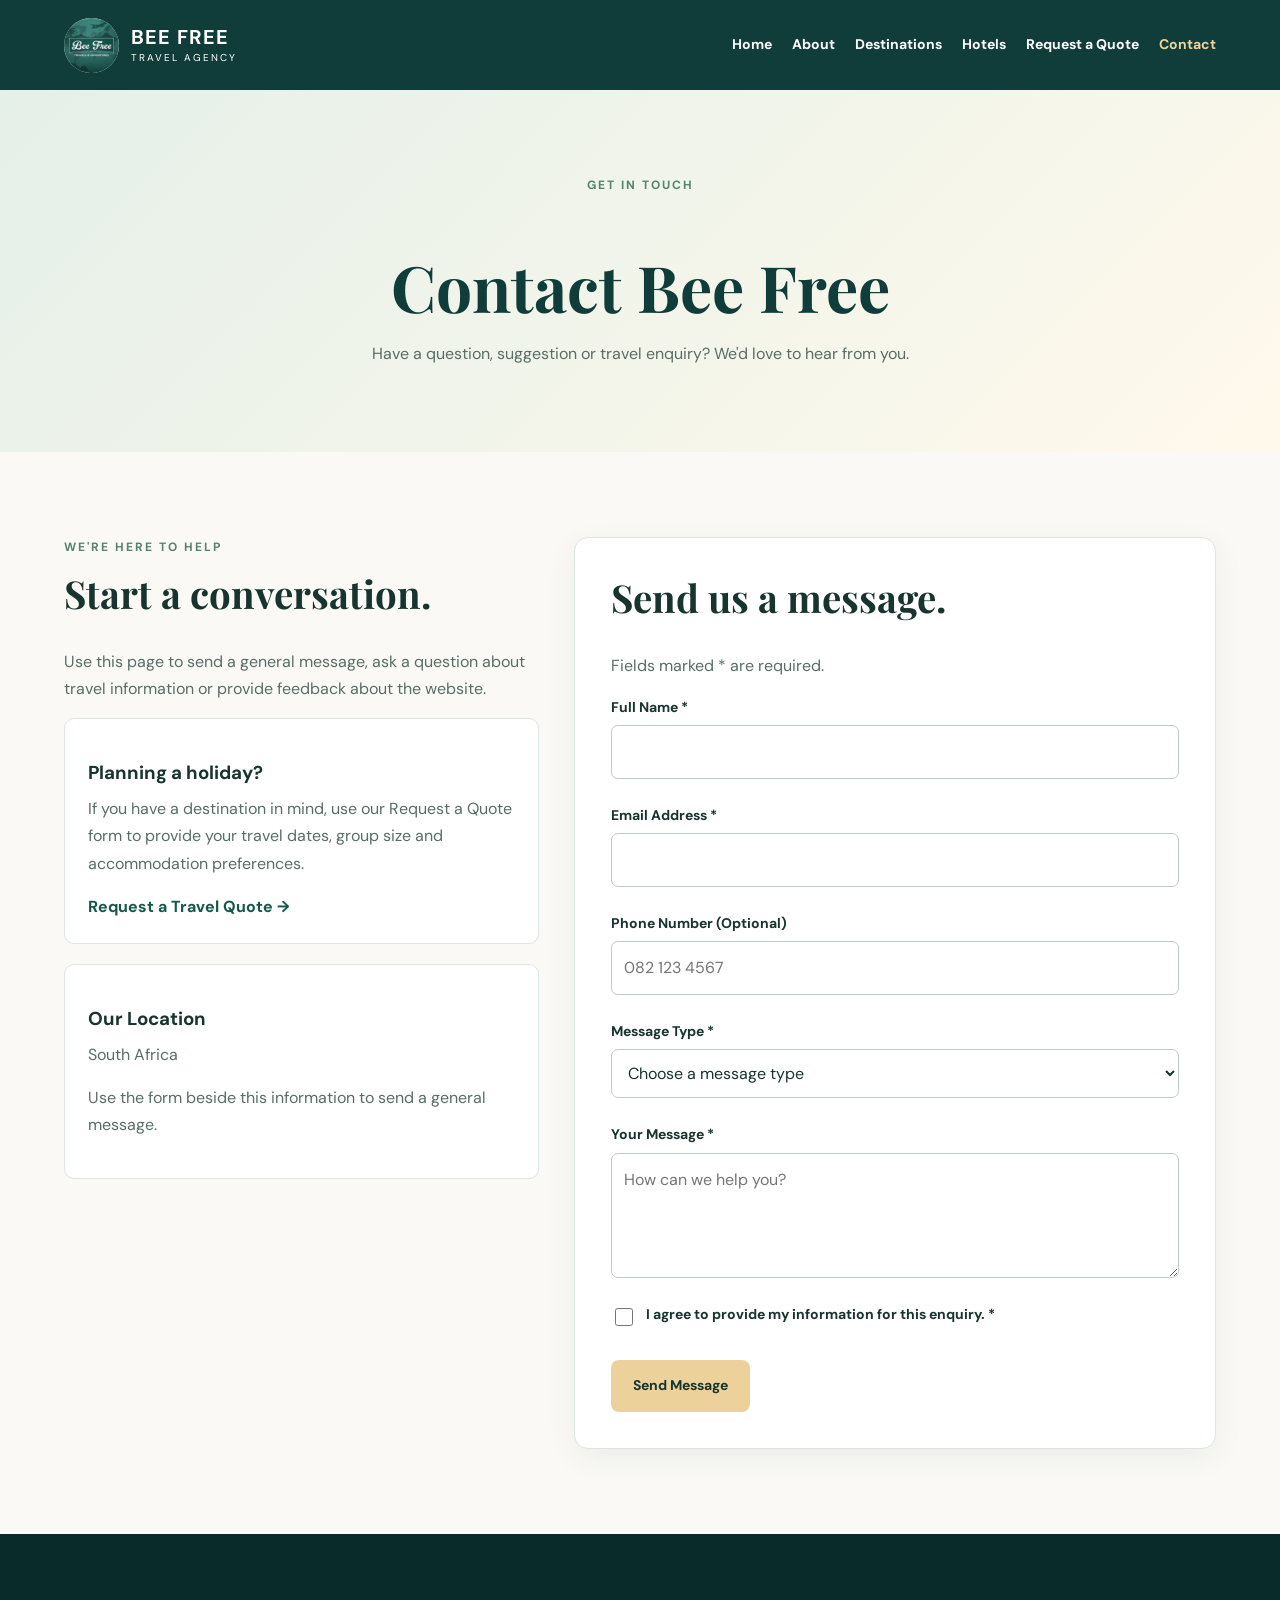
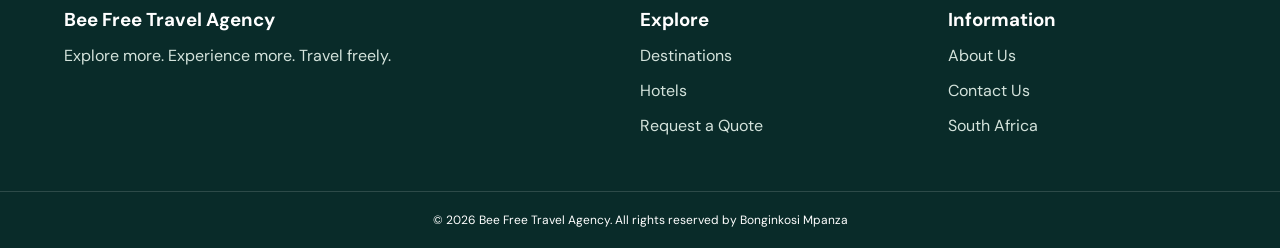
==== commit 3109a42e: "ERROR HANDLING with enquiry page and adding 404html element" ====
--- a/CODE_STRUCTURE/contact.html
+++ b/CODE_STRUCTURE/contact.html
@@ -109,7 +109,7 @@
           <p>Fields marked * are required.</p>
           <form
             id="contactForm"
-            action="https://formsubmit.co/ajax/YOUR_EMAIL@example.com"
+            action="https://formsubmit.co/ajax/ST10503795@myemeris.edu.za"
             method="post"
             novalidate
           >
@@ -241,7 +241,7 @@
         </div>
       </div>
       <div class="copyright">
-        © 2026 Bee Free Travel Agency. Student Website Project.
+        © 2026 Bee Free Travel Agency. All rights reserved by Bonginkosi Mpanza
       </div>
     </footer>
   </body>
--- a/CSS_STYLE/STYLES.css
+++ b/CSS_STYLE/STYLES.css
@@ -1,352 +1,161 @@
-/*
-  Bee Free Travel Agency - contact page styles.
-  This stylesheet has been restored to valid CSS syntax.
-*/
 
-:root {
-  --gold: #d4a017;
-  --gold-dark: #9c7603;
-  --navy: #123a4a;
-  --navy-deep: #0d2a35;
-  --white: #ffffff;
-  --cream: #f7f3eb;
-  --text: #1f2a2f;
-  --muted: #5a6470;
-  --line: #dfd8cb;
-  --danger: #b42318;
-  --shadow: 0 14px 32px rgba(18, 58, 74, 0.12);
-}
+/* SECTION 1: GENERAL STYLING - I set up the main appearance of my website. */
+@import url('https://fonts.googleapis.com/css2?family=DM+Sans:wght@400;500;600;700&family=Playfair+Display:wght@500;600;700&display=swap'); /* I use Google Fonts for readable text and elegant headings. */
+* { box-sizing: border-box; } /* I include padding inside element widths to make layouts easier. */
+html { scroll-behavior: smooth; } /* I make movement between page sections feel smoother. */
+body { margin: 0; font-family: 'DM Sans', Arial, sans-serif; background: #faf9f6; color: #17342f; line-height: 1.7; } /* I give every page the same background and font. */
+h1, h2 { font-family: 'Playfair Display', Georgia, serif; line-height: 1.2; } /* I use a more elegant font for the main headings. */
+h1 { font-size: clamp(2.6rem, 5vw, 4.8rem); } /* I make the main title resize on different devices. */
+h2 { font-size: clamp(1.9rem, 3vw, 2.8rem); margin-top: 0; } /* I keep section headings large but responsive. */
+h3 { margin-bottom: 10px; line-height: 1.3; } /* I keep smaller headings close to their descriptions. */
+p { color: #596d66; margin-top: 0; } /* I use a softer colour for normal paragraphs. */
+a { text-decoration: none; color: inherit; } /* I remove default underlines so I can style links consistently. */
+img { display: block; max-width: 100%; } /* I stop images from becoming wider than their containers. */
+button, input, select, textarea { font: inherit; } /* I make form elements use the same font as the website. */
+button { cursor: pointer; } /* I show visitors that buttons are interactive. */
+[hidden] { display: none !important; } /* I ensure that hidden information remains hidden until JavaScript opens it. */
+.wrap { width: 90%; max-width: 1160px; margin: auto; } /* I keep page content centred with a maximum width. */
+.section { padding: 85px 0; } /* I give important sections consistent vertical spacing. */
+.soft { background: #edf4ef; } /* I use light green for alternating background sections. */
+.center { text-align: center; } /* I use this class when content needs to be centred. */
+.eyebrow { font-size: 12px; color: #54836e; letter-spacing: 2px; font-weight: 700; text-transform: uppercase; } /* I use small headings to introduce each section. */
+.section-title { max-width: 680px; margin-bottom: 35px; } /* I keep section introductions at a comfortable reading width. */
+.skip-link { position: absolute; top: -100px; left: 10px; background: white; padding: 12px; z-index: 2000; } /* I add a keyboard shortcut to skip the navigation. */
+.skip-link:focus { top: 10px; } /* I show the shortcut when a keyboard user selects it. */
+:focus-visible { outline: 3px solid #d6ac59; outline-offset: 3px; } /* I make keyboard focus easy to see. */
 
-* {
-  box-sizing: border-box;
-}
+/* SECTION 2: HEADER - I use the same navigation design on all pages. */
+.site-header { background: #103d3a; position: relative; z-index: 1000; } /* I use my brand green for the header. */
+.header-inner { min-height: 90px; display: flex; align-items: center; justify-content: space-between; gap: 20px; } /* I position the logo and navigation beside each other. */
+.brand { display: flex; align-items: center; gap: 12px; color: white; } /* I group the logo and business name together. */
+.brand img { width: 55px; height: 55px; object-fit: contain; border-radius: 50%; background: white; } /* I keep the logo visible without stretching it. */
+.brand strong { display: block; letter-spacing: 1px; font-size: 20px; line-height: 1.2; } /* I make the agency name prominent. */
+.brand small { display: block; letter-spacing: 2px; font-size: 10px; } /* I place the smaller tagline underneath the name. */
+.nav { display: flex; align-items: center; gap: 20px; } /* I arrange navigation links horizontally on desktop. */
+.nav a { color: white; font-size: 14px; font-weight: 700; } /* I keep navigation links readable on the dark header. */
+.nav a:hover, .nav a[aria-current="page"] { color: #f0d49a; } /* I highlight the current page and hovered links. */
+.menu-toggle { display: none; color: white; background: transparent; border: 1px solid white; border-radius: 7px; padding: 8px 12px; } /* I hide the mobile menu button on larger screens. */
 
-html {
-  scroll-behavior: smooth;
-}
+/* SECTION 3: BUTTONS - I give interactive actions a consistent design. */
+.btn { display: inline-block; border: 2px solid transparent; border-radius: 8px; padding: 12px 20px; font-size: 14px; font-weight: 700; text-align: center; } /* I create one basic button style for reuse. */
+.btn:hover { filter: brightness(1.07); transform: translateY(-1px); } /* I show a subtle visual change when a visitor hovers. */
+.btn-gold { background: #ecd29a; color: #17342f; } /* I use gold for important calls to action. */
+.btn-green { background: #103d3a; color: white; } /* I use green for Explore More and similar buttons. */
+.btn-outline { border-color: white; color: white; background: transparent; } /* I create a transparent button for the hero banner. */
+.btn-outline:hover { background: white; color: #103d3a; } /* I invert the outline button colours when hovered. */
+.text-link { color: #15584b; font-weight: 700; } /* I use a strong green colour for secondary links. */
+.text-link:hover { text-decoration: underline; } /* I underline text links on hover. */
 
-body {
-  margin: 0;
-  font-family: Arial, Helvetica, sans-serif;
-  background: var(--cream);
-  color: var(--text);
-  line-height: 1.6;
-}
+/* SECTION 4: HOME PAGE - I style the main travel banner. */
+.hero { min-height: 610px; display: flex; align-items: center; background: linear-gradient(90deg, rgba(5,35,32,.87), rgba(5,35,32,.20)), url('../CODE_STRUCTURE/IMAGES/Home.jpg') center/cover; } /* I use the original Home.jpg image with a dark overlay for readable text. */
+.hero-content { padding: 90px 0 120px; } /* I give the banner text breathing room. */
+.hero h1 { color: white; max-width: 700px; margin-bottom: 20px; } /* I make the main headline large and clear. */
+.hero h1 em { color: #ecd29a; } /* I highlight part of the heading with gold. */
+.hero p { color: #f0f5f0; max-width: 540px; } /* I keep the banner description readable. */
+.hero .eyebrow { color: #ecd29a; } /* I make the small hero label match the accent colour. */
+.hero-actions { display: flex; flex-wrap: wrap; gap: 12px; margin-top: 25px; } /* I place the hero buttons beside each other. */
+.booking-wrap { position: relative; margin-top: -50px; z-index: 3; } /* I overlap the trip selector over the bottom of the banner. */
+.booking-form { background: white; padding: 27px; border-radius: 14px; box-shadow: 0 15px 40px #00000020; display: grid; grid-template-columns: 1.5fr 1fr .7fr auto; align-items: end; gap: 18px; } /* I use CSS Grid to align the travel fields. */
+.booking-form .field { margin-bottom: 0; } /* I remove extra spacing inside the small search form. */
+.split { display: grid; grid-template-columns: 1fr 1fr; gap: 50px; align-items: center; } /* I use two columns for images and descriptive text. */
+.feature-photo { width: 100%; height: 370px; object-fit: cover; border-radius: 14px; } /* I keep feature images large and neatly cropped. */
 
-a {
-  color: var(--navy);
-  text-decoration: none;
-}
+/* SECTION 5: DESTINATIONS AND HOTELS - I style the cards. */
+.cards { display: grid; grid-template-columns: repeat(3, 1fr); gap: 25px; } /* I show three destination cards in a row on desktop. */
+.cards.two { grid-template-columns: repeat(2, 1fr); } /* I show two larger cards for accommodation. */
+.card { background: white; border: 1px solid #dbe7df; border-radius: 14px; overflow: hidden; box-shadow: 0 8px 28px #123c3020; } /* I create clean white cards with soft shadows. */
+.card:hover { transform: translateY(-3px); } /* I give the cards a slight lifting effect. */
+.card > img, .photo-button img { width: 100%; height: 245px; object-fit: cover; } /* I give the card photographs equal sizes. */
+.card-body { padding: 25px; } /* I add spacing between the card edges and text. */
+.card-body p { font-size: 14px; } /* I keep the card descriptions compact. */
+.tag { color: #54836e; font-size: 11px; font-weight: 700; letter-spacing: 2px; } /* I label destinations by region or type. */
+.actions { display: flex; flex-wrap: wrap; gap: 10px; margin-top: 20px; } /* I place Explore More and Request a Quote together. */
+.actions .btn { flex: 1 1 120px; } /* I allow buttons to share space evenly. */
+.photo-button { padding: 0; border: 0; background: none; display: block; width: 100%; } /* I turn photographs into clickable gallery controls. */
+.subhero { background: linear-gradient(135deg, #e5f0e9, #fff9eb); padding: 85px 0; text-align: center; } /* I use a soft background for inner-page headings. */
+.subhero h1 { color: #103d3a; margin-bottom: 15px; } /* I give inner-page titles the agency's green colour. */
+.subhero p { max-width: 650px; margin: auto; } /* I keep the introductions centred. */
 
-img {
-  max-width: 100%;
-  display: block;
-}
+/* SECTION 6: EXPLORE MORE - I style the expanded destination and hotel information. */
+.details { background: white; padding: 35px; border: 1px solid #dbe7df; border-radius: 14px; margin-top: 30px; scroll-margin-top: 25px; } /* I show detailed travel information in a separate panel. */
+.details-header { display: flex; justify-content: space-between; gap: 20px; align-items: flex-start; border-bottom: 1px solid #dbe7df; margin-bottom: 25px; padding-bottom: 20px; } /* I position the title beside its Close button. */
+.details-header h2 { color: #103d3a; margin-bottom: 0; } /* I match the information title to the brand colour. */
+.details-grid { display: grid; grid-template-columns: 1fr 1.2fr; gap: 30px; align-items: start; } /* I put the large image beside the detailed description. */
+.details-grid img { width: 100%; height: 340px; object-fit: cover; border-radius: 12px; } /* I keep detail photographs large and consistent. */
+.details h3 { color: #103d3a; } /* I distinguish detailed-section headings from regular text. */
+.details ul { padding-left: 22px; color: #596d66; } /* I indent lists of attractions and amenities. */
+.details li { margin-bottom: 8px; } /* I space list items so they are easier to read. */
+.details-footer { border-top: 1px solid #dbe7df; margin-top: 25px; padding-top: 25px; } /* I separate the practical information from the introduction. */
+.close-details { background: #edf4ef; border: 1px solid #dbe7df; border-radius: 7px; padding: 9px 13px; color: #103d3a; font-weight: 700; } /* I make the Close button easy to recognise. */
 
-.wrap {
-  max-width: 1180px;
-  margin: 0 auto;
-  padding: 0 20px;
-}
+/* SECTION 7: SEARCH, MAP, GALLERY AND FAQ - I style interactive destination features. */
+.filters { display: grid; grid-template-columns: 2fr 1fr 1fr; gap: 16px; padding: 23px; background: white; border-radius: 12px; border: 1px solid #dbe7df; margin-bottom: 20px; } /* I arrange search and filtering controls together. */
+.filters .field { margin-bottom: 0; } /* I keep the search bar from becoming unnecessarily tall. */
+.result-count { font-size: 14px; margin-bottom: 20px; } /* I show how many destinations match the visitor's search. */
+.empty { padding: 22px; text-align: center; background: white; border-radius: 10px; } /* I display a friendly message when there are no results. */
+.map { width: 100%; height: 400px; border-radius: 12px; border: 1px solid #dbe7df; z-index: 1; } /* I give the Leaflet map a fixed visible height. */
+.lightbox { border: none; border-radius: 12px; padding: 18px; width: min(850px, 92vw); max-height: 90vh; margin: auto; } /* I style the enlarged photo dialog. */
+.lightbox::backdrop { background: #000000dc; } /* I dim the website while the gallery is open. */
+.lightbox img { width: 100%; max-height: 70vh; object-fit: contain; } /* I fit enlarged images inside the screen without cutting them off. */
+.lightbox p { text-align: center; margin-bottom: 0; } /* I centre the photograph caption. */
+.faq details { background: white; padding: 19px; margin-bottom: 10px; border: 1px solid #dbe7df; border-radius: 8px; } /* I style questions as expandable sections. */
+.faq summary { cursor: pointer; font-weight: 700; } /* I show that visitors can click a question. */
 
-.skip-link {
-  position: absolute;
-  left: -9999px;
-  top: auto;
-}
+/* SECTION 8: QUOTE AND CONTACT - I style both forms consistently. */
+.form-panel { background: white; border: 1px solid #dbe7df; border-radius: 14px; padding: 36px; box-shadow: 0 8px 30px #103d3a10; } /* I put forms inside clear white containers. */
+.form-panel.narrow { max-width: 850px; margin: auto; } /* I limit the width of the travel enquiry form. */
+.fields { display: grid; grid-template-columns: 1fr 1fr; gap: 0 20px; } /* I create two form columns on desktop screens. */
+.field { display: flex; flex-direction: column; margin-bottom: 20px; } /* I put each form label above its input. */
+.field label { font-size: 14px; font-weight: 700; margin-bottom: 6px; } /* I make form labels clear and readable. */
+.field input, .field select, .field textarea { width: 100%; border: 1px solid #bbccc3; border-radius: 7px; padding: 12px; background: white; min-height: 47px; color: #17342f; } /* I give inputs consistent spacing and borders. */
+.field textarea { min-height: 125px; resize: vertical; } /* I allow visitors to write longer messages. */
+.field.wide { grid-column: 1 / -1; } /* I let longer input fields take both columns. */
+.checkbox-line { display: flex; gap: 10px; align-items: flex-start; } /* I keep the consent checkbox beside its explanation. */
+.checkbox-line input { width: 18px; height: 18px; min-height: 18px; margin-top: 5px; } /* I keep checkboxes small rather than full width. */
+.err { color: #ae2828; font-size: 12px; margin-top: 5px; } /* I display errors underneath incorrect fields. */
+[aria-invalid="true"] { border-color: #ae2828 !important; } /* I highlight invalid inputs in red. */
+.feedback { padding: 12px 16px; border-radius: 8px; margin-top: 20px; } /* I style form feedback messages. */
+.feedback.success { background: #e3f4e7; color: #16572c; } /* I show accepted submissions in green. */
+.feedback.failure { background: #fce7e7; color: #9b2626; } /* I show submission errors in red. */
+.feedback.info { background: #e9f0f9; color: #23516c; } /* I show configuration information in blue. */
+.summary { background: #edf4ef; padding: 23px; border-radius: 10px; margin-top: 20px; } /* I display a travel enquiry summary after validation. */
+.summary p { white-space: pre-line; } /* I preserve the line breaks in the travel summary. */
+.contact-cols { display: grid; grid-template-columns: .85fr 1.15fr; gap: 35px; align-items: start; } /* I put contact information beside the contact form. */
+.info-card { background: white; border: 1px solid #dbe7df; border-radius: 10px; padding: 23px; margin-bottom: 20px; } /* I separate helpful contact details into cards. */
 
-.skip-link:focus {
-  left: 20px;
-  top: 20px;
-  background: var(--navy);
-  color: var(--white);
-  padding: 10px 16px;
-  z-index: 20;
-}
+/* SECTION 9: FOOTER - I use the same footer on every page. */
+.cta { background: #103d3a; padding: 75px 20px; text-align: center; } /* I create a final section encouraging travel enquiries. */
+.cta h2 { color: white; } /* I use white headings on the dark green background. */
+.cta p { color: #e0eee6; } /* I keep CTA descriptions readable. */
+.site-footer { background: #092b29; color: white; padding-top: 55px; } /* I use a darker green to separate the footer. */
+.foot-grid { display: grid; grid-template-columns: 2fr 1fr 1fr; gap: 40px; padding-bottom: 35px; } /* I organise the footer into three groups. */
+.site-footer p, .site-footer a { color: #d4e3dc; } /* I make footer text visible on the dark background. */
+.site-footer a { display: block; margin-bottom: 8px; } /* I place footer links on separate lines. */
+.site-footer a:hover { color: #ecd29a; } /* I highlight footer links when hovered. */
+.copyright { border-top: 1px solid #ffffff25; padding: 18px; text-align: center; font-size: 12px; } /* I place copyright information below the main footer. */
 
-.site-header {
-  background: rgba(255, 255, 255, 0.96);
-  border-bottom: 1px solid var(--line);
-  position: sticky;
-  top: 0;
-  z-index: 10;
-}
+/* SECTION 10: RESPONSIVENESS - I adjust the website for tablets. */
+@media (max-width: 960px) { /* I apply these changes when screens become narrower than 960 pixels. */
+    .menu-toggle { display: block; } /* I show the mobile navigation button. */
+    .nav { display: none; position: absolute; top: 100%; left: 0; right: 0; background: #092b29; padding: 20px 5%; flex-direction: column; align-items: stretch; } /* I hide the menu links until opened. */
+    .nav.open { display: flex; } /* I display the menu links when JavaScript adds the open class. */
+    .cards { grid-template-columns: repeat(2, 1fr); } /* I reduce the cards to two columns on tablets. */
+    .booking-form, .filters { grid-template-columns: repeat(2, 1fr); } /* I let search fields wrap into two columns. */
+} /* I close my tablet media query. */
 
-.header-inner {
-  display: flex;
-  align-items: center;
-  justify-content: space-between;
-  gap: 20px;
-  min-height: 86px;
-}
+/* SECTION 11: MOBILE VIEW - I keep pages readable on phones. */
+@media (max-width: 680px) { /* I apply these changes to smaller mobile screens. */
+    .section { padding: 55px 0; } /* I reduce large gaps on small screens. */
+    .hero { min-height: 540px; } /* I keep the Home banner appropriately sized. */
+    .hero-content { padding: 65px 0 105px; } /* I make space around the Home heading. */
+    .hero h1 { font-size: 46px; } /* I reduce the hero heading to fit a phone. */
+    .cards, .cards.two, .booking-form, .filters, .split, .details-grid, .fields, .contact-cols, .foot-grid { grid-template-columns: 1fr; } /* I change multi-column layouts into single columns. */
+    .details, .form-panel { padding: 22px; } /* I prevent large panels from taking too much mobile space. */
+    .details-header { flex-direction: column; } /* I place Close below the heading when space is limited. */
+    .feature-photo, .details-grid img { height: 250px; } /* I reduce photo heights on phones. */
+    .map { height: 320px; } /* I keep the interactive map usable on mobile. */
+    .field.wide { grid-column: auto; } /* I let full-width form fields fit the single column. */
+} /* I close my mobile media query. */
 
-.brand {
-  display: inline-flex;
-  align-items: center;
-  gap: 12px;
-  color: var(--navy);
-  font-weight: 700;
-}
-
-.brand img {
-  width: 58px;
-  height: 58px;
-  border-radius: 50%;
-  object-fit: cover;
-}
-
-.brand span {
-  display: flex;
-  flex-direction: column;
-  line-height: 1.1;
-}
-
-.brand strong {
-  font-size: 1.2rem;
-  letter-spacing: 0.12em;
-}
-
-.brand small {
-  font-size: 0.66rem;
-  letter-spacing: 0.18em;
-}
-
-.nav {
-  display: flex;
-  align-items: center;
-  gap: 18px;
-  flex-wrap: wrap;
-}
-
-.nav a {
-  color: var(--navy);
-  font-weight: 600;
-}
-
-.nav a[aria-current="page"] {
-  color: var(--gold-dark);
-}
-
-.menu-toggle {
-  display: none;
-  border: 1px solid var(--line);
-  background: var(--white);
-  color: var(--navy);
-  font: inherit;
-  padding: 10px 14px;
-  border-radius: 999px;
-  cursor: pointer;
-}
-
-.subhero {
-  background: linear-gradient(135deg, var(--navy) 0%, #1e5365 100%);
-  color: var(--white);
-  padding: 72px 0 54px;
-}
-
-.eyebrow {
-  margin: 0 0 12px;
-  color: var(--gold);
-  font-weight: 700;
-  letter-spacing: 0.14em;
-  text-transform: uppercase;
-  font-size: 0.78rem;
-}
-
-.subhero h1,
-.section h2,
-.info-card h3,
-.form-panel h2,
-.site-footer h3 {
-  margin-top: 0;
-}
-
-.subhero h1 {
-  margin-bottom: 12px;
-  font-size: clamp(2.1rem, 4vw, 3.3rem);
-}
-
-.section {
-  padding: 60px 0;
-}
-
-.contact-cols {
-  display: grid;
-  grid-template-columns: 1.05fr 1.25fr;
-  gap: 34px;
-  align-items: start;
-}
-
-.info-card {
-  background: var(--white);
-  border: 1px solid var(--line);
-  border-radius: 18px;
-  padding: 24px;
-  margin-top: 22px;
-  box-shadow: var(--shadow);
-}
-
-.text-link {
-  color: var(--gold-dark);
-  font-weight: 700;
-}
-
-.form-panel {
-  background: var(--white);
-  border: 1px solid var(--line);
-  border-radius: 18px;
-  box-shadow: var(--shadow);
-  padding: 28px;
-}
-
-.field {
-  margin-bottom: 18px;
-}
-
-label {
-  display: block;
-  margin-bottom: 8px;
-  font-weight: 700;
-  color: var(--navy);
-}
-
-input,
-select,
-textarea,
-button {
-  font: inherit;
-}
-
-input,
-select,
-textarea {
-  width: 100%;
-  border: 1px solid #cfc7ba;
-  border-radius: 10px;
-  padding: 12px 14px;
-  background: #fff;
-  color: var(--text);
-}
-
-input:focus,
-select:focus,
-textarea:focus {
-  outline: 2px solid rgba(212, 160, 23, 0.35);
-  border-color: var(--gold);
-}
-
-textarea {
-  min-height: 150px;
-  resize: vertical;
-}
-
-.checkbox-line {
-  display: flex;
-  gap: 12px;
-  align-items: flex-start;
-  font-weight: 500;
-}
-
-.checkbox-line input {
-  width: 18px;
-  height: 18px;
-  margin-top: 4px;
-}
-
-.err {
-  display: block;
-  min-height: 18px;
-  margin-top: 6px;
-  color: var(--danger);
-  font-size: 0.8rem;
-}
-
-.btn {
-  display: inline-flex;
-  align-items: center;
-  justify-content: center;
-  border: none;
-  border-radius: 999px;
-  cursor: pointer;
-  padding: 12px 22px;
-  font-weight: 700;
-  transition: 0.2s ease;
-}
-
-.btn-gold {
-  background: var(--gold);
-  color: var(--navy-deep);
-}
-
-.btn-gold:hover {
-  background: #c99608;
-}
-
-.feedback {
-  margin-top: 18px;
-  padding: 10px 12px;
-  border-radius: 10px;
-  background: #edf8f1;
-  color: #1b6a43;
-  border: 1px solid #cbe7d5;
-}
-
-.site-footer {
-  background: var(--navy-deep);
-  color: var(--white);
-  padding: 42px 0 18px;
-}
-
-.foot-grid {
-  display: grid;
-  grid-template-columns: repeat(3, minmax(0, 1fr));
-  gap: 28px;
-}
-
-.site-footer a,
-.site-footer p {
-  color: rgba(255, 255, 255, 0.82);
-}
-
-.site-footer a {
-  display: block;
-  margin-bottom: 8px;
-}
-
-.copyright {
-  text-align: center;
-  padding-top: 24px;
-  color: rgba(255, 255, 255, 0.72);
-  border-top: 1px solid rgba(255, 255, 255, 0.12);
-  margin-top: 24px;
-}
-
-@media (max-width: 800px) {
-  .menu-toggle {
-    display: inline-block;
-  }
-
-  .nav {
-    display: none;
-    position: absolute;
-    right: 20px;
-    top: 76px;
-    background: var(--white);
-    border: 1px solid var(--line);
-    box-shadow: var(--shadow);
-    width: min(280px, calc(100vw - 40px));
-    padding: 16px;
-    border-radius: 14px;
-    flex-direction: column;
-    align-items: flex-start;
-  }
-
-  .nav.open {
-    display: flex;
-  }
-
-  .contact-cols,
-  .foot-grid {
-    grid-template-columns: 1fr;
-  }
-}
+/* SECTION 12: ACCESSIBILITY - I respect reduced-motion preferences. */
+@media (prefers-reduced-motion: reduce) { html { scroll-behavior: auto; } } /* I avoid smooth movement when the visitor prefers reduced motion. */
